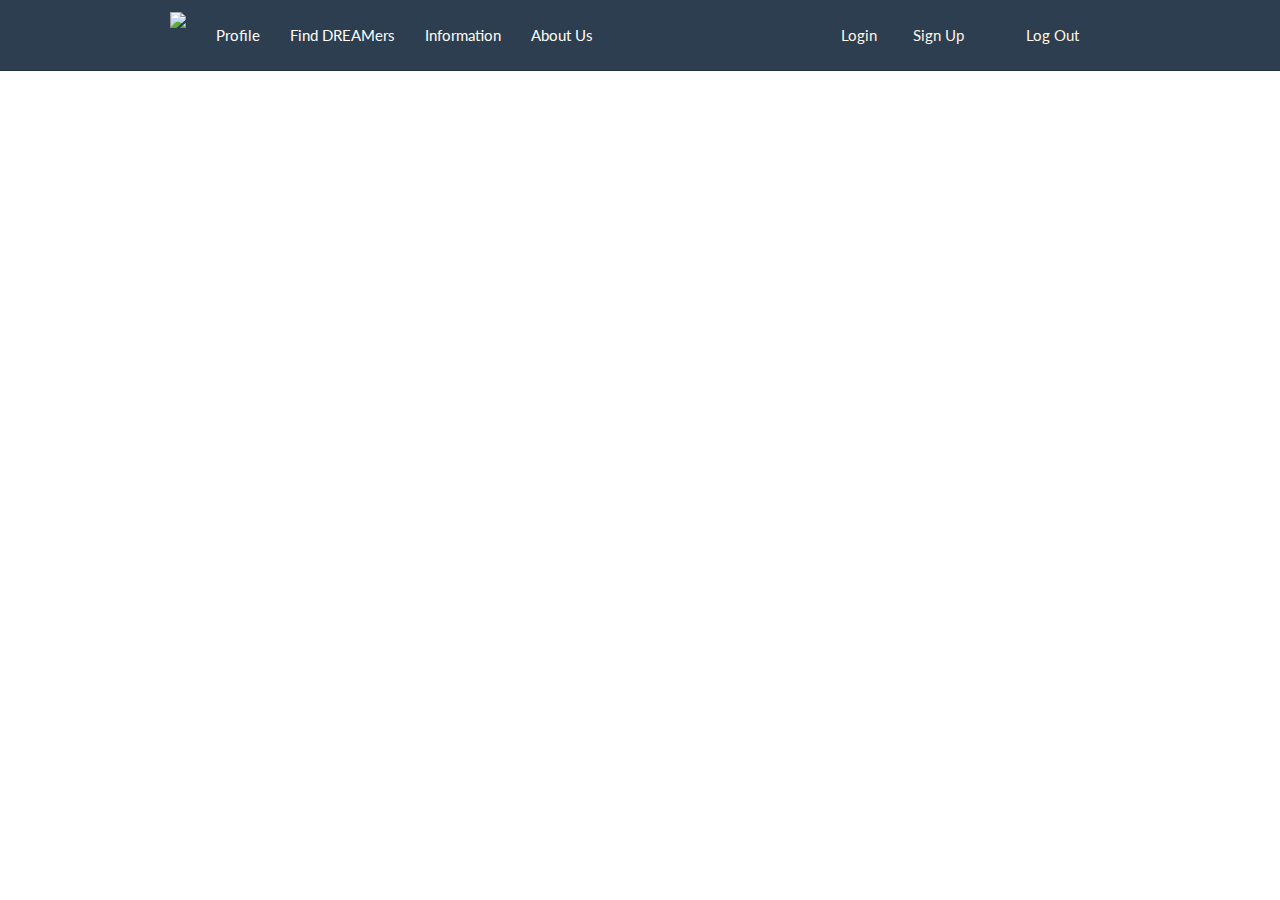
==== public/index.html @ e91e77c1 "wire up d3 files for cloud" ====
<html lang="en" ng-app="dreamnetwork">
<head>
  <meta charset="utf-8">
  <title>Dream Network</title>
  <!-- <meta name="viewport" content="width=device-width, initial-scale=1.0"> -->
  <meta name="description" content="">
  <meta name="author" content="">
  <link rel="shortcut icon" href="http://www.placehold.it/25x25">

  <!-- Jquery -->
  <script src="http://ajax.googleapis.com/ajax/libs/jquery/1.9.1/jquery.min.js"></script>
  <script>window.jQuery || document.write('<script src="js/jquery-1.9.1.min.js"><\/script>')</script>
  <!-- Bootstrap -->
  <link href="http://netdna.bootstrapcdn.com/bootstrap/3.0.2/css/bootstrap.min.css" rel="stylesheet">
  <script src="http://netdna.bootstrapcdn.com/bootstrap/3.0.2/js/bootstrap.min.js"></script>
  <!-- Main CSS -->
  <link rel="stylesheet" href="css/main.css">
  <!-- Angular -->
  <script src="http://ajax.googleapis.com/ajax/libs/angularjs/1.2.1/angular.min.js"></script>
  <script src="http://ajax.googleapis.com/ajax/libs/angularjs/1.2.1/angular-route.min.js"></script>
  <script src="http://ajax.googleapis.com/ajax/libs/angularjs/1.2.1/angular-resource.min.js"></script>
  <script src="http://cdnjs.cloudflare.com/ajax/libs/angular-ui-bootstrap/0.6.0/ui-bootstrap-tpls.min.js"></script>
  <!-- Custom Angular Files -->
  <script src="js/app.js"></script>
  <script src="js/controllers.js"></script>
  <script src="js/services.js"></script>
  <script src="js/directives.js"></script>
  <script src="js/infiniteScroll.js"></script>
  <script src="js/fbUtils.js"></script>
   <link rel="shortcut icon" href="img/favicon.ico">
  <!-- Parse -->
  <script type="text/javascript" src="http://www.parsecdn.com/js/parse-1.2.13.min.js"></script>

  <!-- D3 -->
  <script src="http://d3js.org/d3.v3.min.js" charset="utf-8"></script>
  <script src="js/d3.js"></script>
  <script src="js/d3.layout.cloud.js"></script>

  <!-- seed data -->
  <script src="/js/data.js"></script>
</head>

<body>
  <div id="fb-root"></div>
  <script>
    Parse.initialize("DOcU6w7jSSqgmBN906dvQTPnxyzfPV8g5zC4XL2J", "06W3gtwjZ27Wan3e6ywx4VPpYFMlyhV5ttXiWums");

    window.fbAsyncInit = function() {
      // init the FB JS SDK
      Parse.FacebookUtils.init({
        appId      : '215146035331282', // Facebook App ID
        cookie     : true, // enable cookies to allow Parse to access the session
        xfbml      : true  // parse XFBML
      });
    };

    // Load the SDK asynchronously
    (function(){
       // If we've already installed the SDK, we're done
       if (document.getElementById('facebook-jssdk')) {return;}

       // Get the first script element, which we'll use to find the parent node
       var firstScriptElement = document.getElementsByTagName('script')[0];

       // Create a new script element and set its id
       var facebookJS = document.createElement('script');
       facebookJS.id = 'facebook-jssdk';

       // Set the new script's source to the source of the Facebook JS SDK
       facebookJS.src = '//connect.facebook.net/en_US/all.js';

       // Insert the Facebook JS SDK into the DOM
       firstScriptElement.parentNode.insertBefore(facebookJS, firstScriptElement);
     }());
  </script>

  <!-- Fixed navbar -->
  <div class="navbar navbar-default navbar-fixed-top">
    <div class="container">
      <div class="navbar-header">
        <button type="button" class="navbar-toggle">
          <span class="icon-bar"></span>
          <span class="icon-bar"></span>
          <span class="icon-bar"></span>
        </button>
        <a class="navbar-brand" href="#"><img src="img/logo.png"></a>
      </div>
      <div class="navbar-collapse collapse">
        <ul class="nav navbar-nav">
          <li ng-if="userLoggedIn"><a href="#profile/{{userId}}">Profile</a></li>
          <li ng-if="userLoggedIn"><a href="#search">Find DREAMers</a></li>
          <li><a href="#information">Information</a></li>
          <li><a href="#about">About Us</a></li>
        </ul>
        <ng-switch on="userLoggedIn">
          <ul ng-switch-when="true" class="navbar-right navbar-form">
            <a class="btn" ng-controller="UserCtrl" ng-click="logout()">Log Out</a>
          </ul>
          <ul ng-switch-default="false" class="navbar-right navbar-form">
            <a class="btn" href="#/login">Login</a>
            <a class="btn" href="#/signup">Sign Up</a>
          </ul>
        </ng-switch>
      </div><!--/.nav-collapse -->
    </div>
  </div>

  <div ng-view id="variable"></div>

  <footer>
<!--    <div class="container">
      <p class="pull-left">
        <a href="#/about">About</a>
        &middot;
        <a href="#/team">Team</a>
        &middot;
        <a href="#/faq">FAQ</a>
        &middot;
        <a href="#/contact">Contact</a>
        &middot;
        <a href="#">Facebook</a>
      </p>
      <p class="pull-right">Dream Network</p>
    </div> -->
  </footer>

</body>
</html>
---- public/css/main.css ----
@import url("//fonts.googleapis.com/css?family=Lato:400,700,900,400italic");/*! normalize.css v2.1.3 | MIT License | git.io/normalize */article,aside,details,figcaption,figure,footer,header,hgroup,main,nav,section,summary{display:block}audio,canvas,video{display:inline-block}audio:not([controls]){display:none;height:0}[hidden],template{display:none}html{font-family:sans-serif;-webkit-text-size-adjust:100%;-ms-text-size-adjust:100%}body{margin:0}a{background:transparent}a:focus{outline:thin dotted}a:active,a:hover{outline:0}h1{margin:.67em 0;font-size:2em}abbr[title]{border-bottom:1px dotted}b,strong{font-weight:bold}dfn{font-style:italic}hr{height:0;-moz-box-sizing:content-box;box-sizing:content-box}mark{color:#000;background:#ff0}code,kbd,pre,samp{font-family:monospace,serif;font-size:1em}pre{white-space:pre-wrap}q{quotes:"\201C" "\201D" "\2018" "\2019"}small{font-size:80%}sub,sup{position:relative;font-size:75%;line-height:0;vertical-align:baseline}sup{top:-0.5em}sub{bottom:-0.25em}img{border:0}svg:not(:root){overflow:hidden}figure{margin:0}fieldset{padding:.35em .625em .75em;margin:0 2px;border:1px solid #c0c0c0}legend{padding:0;border:0}button,input,select,textarea{margin:0;font-family:inherit;font-size:100%}button,input{line-height:normal}button,select{text-transform:none}button,html input[type="button"],input[type="reset"],input[type="submit"]{cursor:pointer;-webkit-appearance:button}button[disabled],html input[disabled]{cursor:default}input[type="checkbox"],input[type="radio"]{padding:0;box-sizing:border-box}input[type="search"]{-webkit-box-sizing:content-box;-moz-box-sizing:content-box;box-sizing:content-box;-webkit-appearance:textfield}input[type="search"]::-webkit-search-cancel-button,input[type="search"]::-webkit-search-decoration{-webkit-appearance:none}button::-moz-focus-inner,input::-moz-focus-inner{padding:0;border:0}textarea{overflow:auto;vertical-align:top}table{border-collapse:collapse;border-spacing:0}@media print{*{color:#000!important;text-shadow:none!important;background:transparent!important;box-shadow:none!important}a,a:visited{text-decoration:underline}a[href]:after{content:" (" attr(href) ")"}abbr[title]:after{content:" (" attr(title) ")"}a[href^="javascript:"]:after,a[href^="#"]:after{content:""}pre,blockquote{border:1px solid #999;page-break-inside:avoid}thead{display:table-header-group}tr,img{page-break-inside:avoid}img{max-width:100%!important}@page{margin:2cm .5cm}p,h2,h3{orphans:3;widows:3}h2,h3{page-break-after:avoid}select{background:#fff!important}.navbar{display:none}.table td,.table th{background-color:#fff!important}.btn>.caret,.dropup>.btn>.caret{border-top-color:#000!important}.label{border:1px solid #000}.table{border-collapse:collapse!important}.table-bordered th,.table-bordered td{border:1px solid #ddd!important}}*,*:before,*:after{-webkit-box-sizing:border-box;-moz-box-sizing:border-box;box-sizing:border-box}html{font-size:62.5%;-webkit-tap-highlight-color:rgba(0,0,0,0)}body{font-family:"Lato","Helvetica Neue",Helvetica,Arial,sans-serif;font-size:15px;line-height:1.428571429;color:#2c3e50;background-color:#fff}input,button,select,textarea{font-family:inherit;font-size:inherit;line-height:inherit}a{color:#18bc9c;text-decoration:none}a:hover,a:focus{color:#18bc9c;text-decoration:underline}a:focus{outline:thin dotted #333;outline:5px auto -webkit-focus-ring-color;outline-offset:-2px}img{vertical-align:middle}.img-responsive{display:block;height:auto;max-width:100%}.img-rounded{border-radius:6px}.img-thumbnail{display:inline-block;height:auto;max-width:100%;padding:4px;line-height:1.428571429;background-color:#fff;border:1px solid #ecf0f1;border-radius:4px;-webkit-transition:all .2s ease-in-out;transition:all .2s ease-in-out}.img-circle{border-radius:50%}hr{margin-top:21px;margin-bottom:21px;border:0;border-top:1px solid #ecf0f1}.sr-only{position:absolute;width:1px;height:1px;padding:0;margin:-1px;overflow:hidden;clip:rect(0,0,0,0);border:0}p{margin:0 0 10.5px}.lead{margin-bottom:21px;font-size:17px;font-weight:200;line-height:1.4}@media(min-width:768px){.lead{font-size:22.5px}}small,.small{font-size:85%}cite{font-style:normal}.text-muted{color:#b4bcc2}.text-primary{color:#2c3e50}.text-primary:hover{color:#1a242f}.text-warning{color:#fff}.text-warning:hover{color:#e6e6e6}.text-danger{color:#fff}.text-danger:hover{color:#e6e6e6}.text-success{color:#fff}.text-success:hover{color:#e6e6e6}.text-info{color:#fff}.text-info:hover{color:#e6e6e6}.text-left{text-align:left}.text-right{text-align:right}.text-center{text-align:center}h1,h2,h3,h4,h5,h6,.h1,.h2,.h3,.h4,.h5,.h6{font-family:"Lato","Helvetica Neue",Helvetica,Arial,sans-serif;font-weight:500;line-height:1.1;color:inherit}h1 small,h2 small,h3 small,h4 small,h5 small,h6 small,.h1 small,.h2 small,.h3 small,.h4 small,.h5 small,.h6 small,h1 .small,h2 .small,h3 .small,h4 .small,h5 .small,h6 .small,.h1 .small,.h2 .small,.h3 .small,.h4 .small,.h5 .small,.h6 .small{font-weight:normal;line-height:1;color:#b4bcc2}h1,h2,h3{margin-top:21px;margin-bottom:10.5px}h1 small,h2 small,h3 small,h1 .small,h2 .small,h3 .small{font-size:65%}h4,h5,h6{margin-top:10.5px;margin-bottom:10.5px}h4 small,h5 small,h6 small,h4 .small,h5 .small,h6 .small{font-size:75%}h1,.h1{font-size:39px}h2,.h2{font-size:32px}h3,.h3{font-size:26px}h4,.h4{font-size:19px}h5,.h5{font-size:15px}h6,.h6{font-size:13px}.page-header{padding-bottom:9.5px;margin:42px 0 21px;border-bottom:1px solid #ecf0f1}ul,ol{margin-top:0;margin-bottom:10.5px}ul ul,ol ul,ul ol,ol ol{margin-bottom:0}.list-unstyled{padding-left:0;list-style:none}.list-inline{padding-left:0;list-style:none}.list-inline>li{display:inline-block;padding-right:5px;padding-left:5px}.list-inline>li:first-child{padding-left:0}dl{margin-bottom:21px}dt,dd{line-height:1.428571429}dt{font-weight:bold}dd{margin-left:0}@media(min-width:768px){.dl-horizontal dt{float:left;width:160px;overflow:hidden;clear:left;text-align:right;text-overflow:ellipsis;white-space:nowrap}.dl-horizontal dd{margin-left:180px}.dl-horizontal dd:before,.dl-horizontal dd:after{display:table;content:" "}.dl-horizontal dd:after{clear:both}.dl-horizontal dd:before,.dl-horizontal dd:after{display:table;content:" "}.dl-horizontal dd:after{clear:both}.dl-horizontal dd:before,.dl-horizontal dd:after{display:table;content:" "}.dl-horizontal dd:after{clear:both}.dl-horizontal dd:before,.dl-horizontal dd:after{display:table;content:" "}.dl-horizontal dd:after{clear:both}.dl-horizontal dd:before,.dl-horizontal dd:after{display:table;content:" "}.dl-horizontal dd:after{clear:both}}abbr[title],abbr[data-original-title]{cursor:help;border-bottom:1px dotted #b4bcc2}abbr.initialism{font-size:90%;text-transform:uppercase}blockquote{padding:10.5px 21px;margin:0 0 21px;border-left:5px solid #ecf0f1}blockquote p{font-size:18.75px;font-weight:300;line-height:1.25}blockquote p:last-child{margin-bottom:0}blockquote small{display:block;line-height:1.428571429;color:#b4bcc2}blockquote small:before{content:'\2014 \00A0'}blockquote.pull-right{padding-right:15px;padding-left:0;border-right:5px solid #ecf0f1;border-left:0}blockquote.pull-right p,blockquote.pull-right small,blockquote.pull-right .small{text-align:right}blockquote.pull-right small:before,blockquote.pull-right .small:before{content:''}blockquote.pull-right small:after,blockquote.pull-right .small:after{content:'\00A0 \2014'}blockquote:before,blockquote:after{content:""}address{margin-bottom:21px;font-style:normal;line-height:1.428571429}code,kbd,pre,samp{font-family:Monaco,Menlo,Consolas,"Courier New",monospace}code{padding:2px 4px;font-size:90%;color:#c7254e;white-space:nowrap;background-color:#f9f2f4;border-radius:4px}pre{display:block;padding:10px;margin:0 0 10.5px;font-size:14px;line-height:1.428571429;color:#7b8a8b;word-break:break-all;word-wrap:break-word;background-color:#ecf0f1;border:1px solid #ccc;border-radius:4px}pre code{padding:0;font-size:inherit;color:inherit;white-space:pre-wrap;background-color:transparent;border-radius:0}.pre-scrollable{max-height:340px;overflow-y:scroll}.container{padding-right:15px;padding-left:15px;margin-right:auto;margin-left:auto}.container:before,.container:after{display:table;content:" "}.container:after{clear:both}.container:before,.container:after{display:table;content:" "}.container:after{clear:both}.container:before,.container:after{display:table;content:" "}.container:after{clear:both}.container:before,.container:after{display:table;content:" "}.container:after{clear:both}.container:before,.container:after{display:table;content:" "}.container:after{clear:both}.row{margin-right:-15px;margin-left:-15px}.row:before,.row:after{display:table;content:" "}.row:after{clear:both}.row:before,.row:after{display:table;content:" "}.row:after{clear:both}.row:before,.row:after{display:table;content:" "}.row:after{clear:both}.row:before,.row:after{display:table;content:" "}.row:after{clear:both}.row:before,.row:after{display:table;content:" "}.row:after{clear:both}.col-xs-1,.col-sm-1,.col-md-1,.col-lg-1,.col-xs-2,.col-sm-2,.col-md-2,.col-lg-2,.col-xs-3,.col-sm-3,.col-md-3,.col-lg-3,.col-xs-4,.col-sm-4,.col-md-4,.col-lg-4,.col-xs-5,.col-sm-5,.col-md-5,.col-lg-5,.col-xs-6,.col-sm-6,.col-md-6,.col-lg-6,.col-xs-7,.col-sm-7,.col-md-7,.col-lg-7,.col-xs-8,.col-sm-8,.col-md-8,.col-lg-8,.col-xs-9,.col-sm-9,.col-md-9,.col-lg-9,.col-xs-10,.col-sm-10,.col-md-10,.col-lg-10,.col-xs-11,.col-sm-11,.col-md-11,.col-lg-11,.col-xs-12,.col-sm-12,.col-md-12,.col-lg-12{position:relative;min-height:1px;padding-right:15px;padding-left:15px}.col-xs-1,.col-xs-2,.col-xs-3,.col-xs-4,.col-xs-5,.col-xs-6,.col-xs-7,.col-xs-8,.col-xs-9,.col-xs-10,.col-xs-11{float:left}.col-xs-12{width:100%}.col-xs-11{width:91.66666666666666%}.col-xs-10{width:83.33333333333334%}.col-xs-9{width:75%}.col-xs-8{width:66.66666666666666%}.col-xs-7{width:58.333333333333336%}.col-xs-6{width:50%}.col-xs-5{width:41.66666666666667%}.col-xs-4{width:33.33333333333333%}.col-xs-3{width:25%}.col-xs-2{width:16.666666666666664%}.col-xs-1{width:8.333333333333332%}.col-xs-pull-12{right:100%}.col-xs-pull-11{right:91.66666666666666%}.col-xs-pull-10{right:83.33333333333334%}.col-xs-pull-9{right:75%}.col-xs-pull-8{right:66.66666666666666%}.col-xs-pull-7{right:58.333333333333336%}.col-xs-pull-6{right:50%}.col-xs-pull-5{right:41.66666666666667%}.col-xs-pull-4{right:33.33333333333333%}.col-xs-pull-3{right:25%}.col-xs-pull-2{right:16.666666666666664%}.col-xs-pull-1{right:8.333333333333332%}.col-xs-pull-0{right:0}.col-xs-push-12{left:100%}.col-xs-push-11{left:91.66666666666666%}.col-xs-push-10{left:83.33333333333334%}.col-xs-push-9{left:75%}.col-xs-push-8{left:66.66666666666666%}.col-xs-push-7{left:58.333333333333336%}.col-xs-push-6{left:50%}.col-xs-push-5{left:41.66666666666667%}.col-xs-push-4{left:33.33333333333333%}.col-xs-push-3{left:25%}.col-xs-push-2{left:16.666666666666664%}.col-xs-push-1{left:8.333333333333332%}.col-xs-push-0{left:0}.col-xs-offset-12{margin-left:100%}.col-xs-offset-11{margin-left:91.66666666666666%}.col-xs-offset-10{margin-left:83.33333333333334%}.col-xs-offset-9{margin-left:75%}.col-xs-offset-8{margin-left:66.66666666666666%}.col-xs-offset-7{margin-left:58.333333333333336%}.col-xs-offset-6{margin-left:50%}.col-xs-offset-5{margin-left:41.66666666666667%}.col-xs-offset-4{margin-left:33.33333333333333%}.col-xs-offset-3{margin-left:25%}.col-xs-offset-2{margin-left:16.666666666666664%}.col-xs-offset-1{margin-left:8.333333333333332%}.col-xs-offset-0{margin-left:0}@media(min-width:768px){.container{width:750px}.col-sm-1,.col-sm-2,.col-sm-3,.col-sm-4,.col-sm-5,.col-sm-6,.col-sm-7,.col-sm-8,.col-sm-9,.col-sm-10,.col-sm-11{float:left}.col-sm-12{width:100%}.col-sm-11{width:91.66666666666666%}.col-sm-10{width:83.33333333333334%}.col-sm-9{width:75%}.col-sm-8{width:66.66666666666666%}.col-sm-7{width:58.333333333333336%}.col-sm-6{width:50%}.col-sm-5{width:41.66666666666667%}.col-sm-4{width:33.33333333333333%}.col-sm-3{width:25%}.col-sm-2{width:16.666666666666664%}.col-sm-1{width:8.333333333333332%}.col-sm-pull-12{right:100%}.col-sm-pull-11{right:91.66666666666666%}.col-sm-pull-10{right:83.33333333333334%}.col-sm-pull-9{right:75%}.col-sm-pull-8{right:66.66666666666666%}.col-sm-pull-7{right:58.333333333333336%}.col-sm-pull-6{right:50%}.col-sm-pull-5{right:41.66666666666667%}.col-sm-pull-4{right:33.33333333333333%}.col-sm-pull-3{right:25%}.col-sm-pull-2{right:16.666666666666664%}.col-sm-pull-1{right:8.333333333333332%}.col-sm-pull-0{right:0}.col-sm-push-12{left:100%}.col-sm-push-11{left:91.66666666666666%}.col-sm-push-10{left:83.33333333333334%}.col-sm-push-9{left:75%}.col-sm-push-8{left:66.66666666666666%}.col-sm-push-7{left:58.333333333333336%}.col-sm-push-6{left:50%}.col-sm-push-5{left:41.66666666666667%}.col-sm-push-4{left:33.33333333333333%}.col-sm-push-3{left:25%}.col-sm-push-2{left:16.666666666666664%}.col-sm-push-1{left:8.333333333333332%}.col-sm-push-0{left:0}.col-sm-offset-12{margin-left:100%}.col-sm-offset-11{margin-left:91.66666666666666%}.col-sm-offset-10{margin-left:83.33333333333334%}.col-sm-offset-9{margin-left:75%}.col-sm-offset-8{margin-left:66.66666666666666%}.col-sm-offset-7{margin-left:58.333333333333336%}.col-sm-offset-6{margin-left:50%}.col-sm-offset-5{margin-left:41.66666666666667%}.col-sm-offset-4{margin-left:33.33333333333333%}.col-sm-offset-3{margin-left:25%}.col-sm-offset-2{margin-left:16.666666666666664%}.col-sm-offset-1{margin-left:8.333333333333332%}.col-sm-offset-0{margin-left:0}}@media(min-width:992px){.container{width:970px}.col-md-1,.col-md-2,.col-md-3,.col-md-4,.col-md-5,.col-md-6,.col-md-7,.col-md-8,.col-md-9,.col-md-10,.col-md-11{float:left}.col-md-12{width:100%}.col-md-11{width:91.66666666666666%}.col-md-10{width:83.33333333333334%}.col-md-9{width:75%}.col-md-8{width:66.66666666666666%}.col-md-7{width:58.333333333333336%}.col-md-6{width:50%}.col-md-5{width:41.66666666666667%}.col-md-4{width:33.33333333333333%}.col-md-3{width:25%}.col-md-2{width:16.666666666666664%}.col-md-1{width:8.333333333333332%}.col-md-pull-12{right:100%}.col-md-pull-11{right:91.66666666666666%}.col-md-pull-10{right:83.33333333333334%}.col-md-pull-9{right:75%}.col-md-pull-8{right:66.66666666666666%}.col-md-pull-7{right:58.333333333333336%}.col-md-pull-6{right:50%}.col-md-pull-5{right:41.66666666666667%}.col-md-pull-4{right:33.33333333333333%}.col-md-pull-3{right:25%}.col-md-pull-2{right:16.666666666666664%}.col-md-pull-1{right:8.333333333333332%}.col-md-pull-0{right:0}.col-md-push-12{left:100%}.col-md-push-11{left:91.66666666666666%}.col-md-push-10{left:83.33333333333334%}.col-md-push-9{left:75%}.col-md-push-8{left:66.66666666666666%}.col-md-push-7{left:58.333333333333336%}.col-md-push-6{left:50%}.col-md-push-5{left:41.66666666666667%}.col-md-push-4{left:33.33333333333333%}.col-md-push-3{left:25%}.col-md-push-2{left:16.666666666666664%}.col-md-push-1{left:8.333333333333332%}.col-md-push-0{left:0}.col-md-offset-12{margin-left:100%}.col-md-offset-11{margin-left:91.66666666666666%}.col-md-offset-10{margin-left:83.33333333333334%}.col-md-offset-9{margin-left:75%}.col-md-offset-8{margin-left:66.66666666666666%}.col-md-offset-7{margin-left:58.333333333333336%}.col-md-offset-6{margin-left:50%}.col-md-offset-5{margin-left:41.66666666666667%}.col-md-offset-4{margin-left:33.33333333333333%}.col-md-offset-3{margin-left:25%}.col-md-offset-2{margin-left:16.666666666666664%}.col-md-offset-1{margin-left:8.333333333333332%}.col-md-offset-0{margin-left:0}}@media(min-width:1200px){.container{width:1170px}.col-lg-1,.col-lg-2,.col-lg-3,.col-lg-4,.col-lg-5,.col-lg-6,.col-lg-7,.col-lg-8,.col-lg-9,.col-lg-10,.col-lg-11{float:left}.col-lg-12{width:100%}.col-lg-11{width:91.66666666666666%}.col-lg-10{width:83.33333333333334%}.col-lg-9{width:75%}.col-lg-8{width:66.66666666666666%}.col-lg-7{width:58.333333333333336%}.col-lg-6{width:50%}.col-lg-5{width:41.66666666666667%}.col-lg-4{width:33.33333333333333%}.col-lg-3{width:25%}.col-lg-2{width:16.666666666666664%}.col-lg-1{width:8.333333333333332%}.col-lg-pull-12{right:100%}.col-lg-pull-11{right:91.66666666666666%}.col-lg-pull-10{right:83.33333333333334%}.col-lg-pull-9{right:75%}.col-lg-pull-8{right:66.66666666666666%}.col-lg-pull-7{right:58.333333333333336%}.col-lg-pull-6{right:50%}.col-lg-pull-5{right:41.66666666666667%}.col-lg-pull-4{right:33.33333333333333%}.col-lg-pull-3{right:25%}.col-lg-pull-2{right:16.666666666666664%}.col-lg-pull-1{right:8.333333333333332%}.col-lg-pull-0{right:0}.col-lg-push-12{left:100%}.col-lg-push-11{left:91.66666666666666%}.col-lg-push-10{left:83.33333333333334%}.col-lg-push-9{left:75%}.col-lg-push-8{left:66.66666666666666%}.col-lg-push-7{left:58.333333333333336%}.col-lg-push-6{left:50%}.col-lg-push-5{left:41.66666666666667%}.col-lg-push-4{left:33.33333333333333%}.col-lg-push-3{left:25%}.col-lg-push-2{left:16.666666666666664%}.col-lg-push-1{left:8.333333333333332%}.col-lg-push-0{left:0}.col-lg-offset-12{margin-left:100%}.col-lg-offset-11{margin-left:91.66666666666666%}.col-lg-offset-10{margin-left:83.33333333333334%}.col-lg-offset-9{margin-left:75%}.col-lg-offset-8{margin-left:66.66666666666666%}.col-lg-offset-7{margin-left:58.333333333333336%}.col-lg-offset-6{margin-left:50%}.col-lg-offset-5{margin-left:41.66666666666667%}.col-lg-offset-4{margin-left:33.33333333333333%}.col-lg-offset-3{margin-left:25%}.col-lg-offset-2{margin-left:16.666666666666664%}.col-lg-offset-1{margin-left:8.333333333333332%}.col-lg-offset-0{margin-left:0}}table{max-width:100%;background-color:transparent}th{text-align:left}.table{width:100%;margin-bottom:21px}.table>thead>tr>th,.table>tbody>tr>th,.table>tfoot>tr>th,.table>thead>tr>td,.table>tbody>tr>td,.table>tfoot>tr>td{padding:8px;line-height:1.428571429;vertical-align:top;border-top:1px solid #ecf0f1}.table>thead>tr>th{vertical-align:bottom;border-bottom:2px solid #ecf0f1}.table>caption+thead>tr:first-child>th,.table>colgroup+thead>tr:first-child>th,.table>thead:first-child>tr:first-child>th,.table>caption+thead>tr:first-child>td,.table>colgroup+thead>tr:first-child>td,.table>thead:first-child>tr:first-child>td{border-top:0}.table>tbody+tbody{border-top:2px solid #ecf0f1}.table .table{background-color:#fff}.table-condensed>thead>tr>th,.table-condensed>tbody>tr>th,.table-condensed>tfoot>tr>th,.table-condensed>thead>tr>td,.table-condensed>tbody>tr>td,.table-condensed>tfoot>tr>td{padding:5px}.table-bordered{border:1px solid #ecf0f1}.table-bordered>thead>tr>th,.table-bordered>tbody>tr>th,.table-bordered>tfoot>tr>th,.table-bordered>thead>tr>td,.table-bordered>tbody>tr>td,.table-bordered>tfoot>tr>td{border:1px solid #ecf0f1}.table-bordered>thead>tr>th,.table-bordered>thead>tr>td{border-bottom-width:2px}.table-striped>tbody>tr:nth-child(odd)>td,.table-striped>tbody>tr:nth-child(odd)>th{background-color:#f9f9f9}.table-hover>tbody>tr:hover>td,.table-hover>tbody>tr:hover>th{background-color:#ecf0f1}table col[class*="col-"]{display:table-column;float:none}table td[class*="col-"],table th[class*="col-"]{display:table-cell;float:none}.table>thead>tr>td.active,.table>tbody>tr>td.active,.table>tfoot>tr>td.active,.table>thead>tr>th.active,.table>tbody>tr>th.active,.table>tfoot>tr>th.active,.table>thead>tr.active>td,.table>tbody>tr.active>td,.table>tfoot>tr.active>td,.table>thead>tr.active>th,.table>tbody>tr.active>th,.table>tfoot>tr.active>th{background-color:#ecf0f1}.table>thead>tr>td.success,.table>tbody>tr>td.success,.table>tfoot>tr>td.success,.table>thead>tr>th.success,.table>tbody>tr>th.success,.table>tfoot>tr>th.success,.table>thead>tr.success>td,.table>tbody>tr.success>td,.table>tfoot>tr.success>td,.table>thead>tr.success>th,.table>tbody>tr.success>th,.table>tfoot>tr.success>th{background-color:#18bc9c}.table-hover>tbody>tr>td.success:hover,.table-hover>tbody>tr>th.success:hover,.table-hover>tbody>tr.success:hover>td,.table-hover>tbody>tr.success:hover>th{background-color:#15a589}.table>thead>tr>td.danger,.table>tbody>tr>td.danger,.table>tfoot>tr>td.danger,.table>thead>tr>th.danger,.table>tbody>tr>th.danger,.table>tfoot>tr>th.danger,.table>thead>tr.danger>td,.table>tbody>tr.danger>td,.table>tfoot>tr.danger>td,.table>thead>tr.danger>th,.table>tbody>tr.danger>th,.table>tfoot>tr.danger>th{background-color:#e74c3c}.table-hover>tbody>tr>td.danger:hover,.table-hover>tbody>tr>th.danger:hover,.table-hover>tbody>tr.danger:hover>td,.table-hover>tbody>tr.danger:hover>th{background-color:#e43725}.table>thead>tr>td.warning,.table>tbody>tr>td.warning,.table>tfoot>tr>td.warning,.table>thead>tr>th.warning,.table>tbody>tr>th.warning,.table>tfoot>tr>th.warning,.table>thead>tr.warning>td,.table>tbody>tr.warning>td,.table>tfoot>tr.warning>td,.table>thead>tr.warning>th,.table>tbody>tr.warning>th,.table>tfoot>tr.warning>th{background-color:#f39c12}.table-hover>tbody>tr>td.warning:hover,.table-hover>tbody>tr>th.warning:hover,.table-hover>tbody>tr.warning:hover>td,.table-hover>tbody>tr.warning:hover>th{background-color:#e08e0b}@media(max-width:767px){.table-responsive{width:100%;margin-bottom:15.75px;overflow-x:scroll;overflow-y:hidden;border:1px solid #ecf0f1;-ms-overflow-style:-ms-autohiding-scrollbar;-webkit-overflow-scrolling:touch}.table-responsive>.table{margin-bottom:0}.table-responsive>.table>thead>tr>th,.table-responsive>.table>tbody>tr>th,.table-responsive>.table>tfoot>tr>th,.table-responsive>.table>thead>tr>td,.table-responsive>.table>tbody>tr>td,.table-responsive>.table>tfoot>tr>td{white-space:nowrap}.table-responsive>.table-bordered{border:0}.table-responsive>.table-bordered>thead>tr>th:first-child,.table-responsive>.table-bordered>tbody>tr>th:first-child,.table-responsive>.table-bordered>tfoot>tr>th:first-child,.table-responsive>.table-bordered>thead>tr>td:first-child,.table-responsive>.table-bordered>tbody>tr>td:first-child,.table-responsive>.table-bordered>tfoot>tr>td:first-child{border-left:0}.table-responsive>.table-bordered>thead>tr>th:last-child,.table-responsive>.table-bordered>tbody>tr>th:last-child,.table-responsive>.table-bordered>tfoot>tr>th:last-child,.table-responsive>.table-bordered>thead>tr>td:last-child,.table-responsive>.table-bordered>tbody>tr>td:last-child,.table-responsive>.table-bordered>tfoot>tr>td:last-child{border-right:0}.table-responsive>.table-bordered>tbody>tr:last-child>th,.table-responsive>.table-bordered>tfoot>tr:last-child>th,.table-responsive>.table-bordered>tbody>tr:last-child>td,.table-responsive>.table-bordered>tfoot>tr:last-child>td{border-bottom:0}}fieldset{padding:0;margin:0;border:0}legend{display:block;width:100%;padding:0;margin-bottom:21px;font-size:22.5px;line-height:inherit;color:#2c3e50;border:0;border-bottom:1px solid #e5e5e5}label{display:inline-block;margin-bottom:5px;font-weight:bold}input[type="search"]{-webkit-box-sizing:border-box;-moz-box-sizing:border-box;box-sizing:border-box}input[type="radio"],input[type="checkbox"]{margin:4px 0 0;margin-top:1px \9;line-height:normal}input[type="file"]{display:block}select[multiple],select[size]{height:auto}select optgroup{font-family:inherit;font-size:inherit;font-style:inherit}input[type="file"]:focus,input[type="radio"]:focus,input[type="checkbox"]:focus{outline:thin dotted #333;outline:5px auto -webkit-focus-ring-color;outline-offset:-2px}input[type="number"]::-webkit-outer-spin-button,input[type="number"]::-webkit-inner-spin-button{height:auto}output{display:block;padding-top:11px;font-size:15px;line-height:1.428571429;color:#2c3e50;vertical-align:middle}.form-control{display:block;width:100%;height:43px;padding:10px 15px;font-size:15px;line-height:1.428571429;color:#2c3e50;vertical-align:middle;background-color:#fff;background-image:none;border:1px solid #dce4ec;border-radius:4px;-webkit-box-shadow:inset 0 1px 1px rgba(0,0,0,0.075);box-shadow:inset 0 1px 1px rgba(0,0,0,0.075);-webkit-transition:border-color ease-in-out .15s,box-shadow ease-in-out .15s;transition:border-color ease-in-out .15s,box-shadow ease-in-out .15s}.form-control:focus{border-color:#1abc9c;outline:0;-webkit-box-shadow:inset 0 1px 1px rgba(0,0,0,0.075),0 0 8px rgba(26,188,156,0.6);box-shadow:inset 0 1px 1px rgba(0,0,0,0.075),0 0 8px rgba(26,188,156,0.6)}.form-control:-moz-placeholder{color:#acb6c0}.form-control::-moz-placeholder{color:#acb6c0}.form-control:-ms-input-placeholder{color:#acb6c0}.form-control::-webkit-input-placeholder{color:#acb6c0}.form-control[disabled],.form-control[readonly],fieldset[disabled] .form-control{cursor:not-allowed;background-color:#ecf0f1}textarea.form-control{height:auto}.form-group{margin-bottom:15px}.radio,.checkbox{display:block;min-height:21px;padding-left:20px;margin-top:10px;margin-bottom:10px;vertical-align:middle}.radio label,.checkbox label{display:inline;margin-bottom:0;font-weight:normal;cursor:pointer}.radio input[type="radio"],.radio-inline input[type="radio"],.checkbox input[type="checkbox"],.checkbox-inline input[type="checkbox"]{float:left;margin-left:-20px}.radio+.radio,.checkbox+.checkbox{margin-top:-5px}.radio-inline,.checkbox-inline{display:inline-block;padding-left:20px;margin-bottom:0;font-weight:normal;vertical-align:middle;cursor:pointer}.radio-inline+.radio-inline,.checkbox-inline+.checkbox-inline{margin-top:0;margin-left:10px}input[type="radio"][disabled],input[type="checkbox"][disabled],.radio[disabled],.radio-inline[disabled],.checkbox[disabled],.checkbox-inline[disabled],fieldset[disabled] input[type="radio"],fieldset[disabled] input[type="checkbox"],fieldset[disabled] .radio,fieldset[disabled] .radio-inline,fieldset[disabled] .checkbox,fieldset[disabled] .checkbox-inline{cursor:not-allowed}.input-sm{height:33px;padding:6px 9px;font-size:13px;line-height:1.5;border-radius:3px}select.input-sm{height:33px;line-height:33px}textarea.input-sm{height:auto}.input-lg{height:66px;padding:18px 27px;font-size:19px;line-height:1.33;border-radius:6px}select.input-lg{height:66px;line-height:66px}textarea.input-lg{height:auto}.has-warning .help-block,.has-warning .control-label,.has-warning .radio,.has-warning .checkbox,.has-warning .radio-inline,.has-warning .checkbox-inline{color:#fff}.has-warning .form-control{border-color:#fff;-webkit-box-shadow:inset 0 1px 1px rgba(0,0,0,0.075);box-shadow:inset 0 1px 1px rgba(0,0,0,0.075)}.has-warning .form-control:focus{border-color:#e6e6e6;-webkit-box-shadow:inset 0 1px 1px rgba(0,0,0,0.075),0 0 6px #fff;box-shadow:inset 0 1px 1px rgba(0,0,0,0.075),0 0 6px #fff}.has-warning .input-group-addon{color:#fff;background-color:#f39c12;border-color:#fff}.has-error .help-block,.has-error .control-label,.has-error .radio,.has-error .checkbox,.has-error .radio-inline,.has-error .checkbox-inline{color:#fff}.has-error .form-control{border-color:#fff;-webkit-box-shadow:inset 0 1px 1px rgba(0,0,0,0.075);box-shadow:inset 0 1px 1px rgba(0,0,0,0.075)}.has-error .form-control:focus{border-color:#e6e6e6;-webkit-box-shadow:inset 0 1px 1px rgba(0,0,0,0.075),0 0 6px #fff;box-shadow:inset 0 1px 1px rgba(0,0,0,0.075),0 0 6px #fff}.has-error .input-group-addon{color:#fff;background-color:#e74c3c;border-color:#fff}.has-success .help-block,.has-success .control-label,.has-success .radio,.has-success .checkbox,.has-success .radio-inline,.has-success .checkbox-inline{color:#fff}.has-success .form-control{border-color:#fff;-webkit-box-shadow:inset 0 1px 1px rgba(0,0,0,0.075);box-shadow:inset 0 1px 1px rgba(0,0,0,0.075)}.has-success .form-control:focus{border-color:#e6e6e6;-webkit-box-shadow:inset 0 1px 1px rgba(0,0,0,0.075),0 0 6px #fff;box-shadow:inset 0 1px 1px rgba(0,0,0,0.075),0 0 6px #fff}.has-success .input-group-addon{color:#fff;background-color:#18bc9c;border-color:#fff}.form-control-static{margin-bottom:0}.help-block{display:block;margin-top:5px;margin-bottom:10px;color:#597ea2}@media(min-width:768px){.form-inline .form-group{display:inline-block;margin-bottom:0;vertical-align:middle}.form-inline .form-control{display:inline-block}.form-inline .radio,.form-inline .checkbox{display:inline-block;padding-left:0;margin-top:0;margin-bottom:0}.form-inline .radio input[type="radio"],.form-inline .checkbox input[type="checkbox"]{float:none;margin-left:0}}.form-horizontal .control-label,.form-horizontal .radio,.form-horizontal .checkbox,.form-horizontal .radio-inline,.form-horizontal .checkbox-inline{padding-top:11px;margin-top:0;margin-bottom:0}.form-horizontal .form-group{margin-right:-15px;margin-left:-15px}.form-horizontal .form-group:before,.form-horizontal .form-group:after{display:table;content:" "}.form-horizontal .form-group:after{clear:both}.form-horizontal .form-group:before,.form-horizontal .form-group:after{display:table;content:" "}.form-horizontal .form-group:after{clear:both}.form-horizontal .form-group:before,.form-horizontal .form-group:after{display:table;content:" "}.form-horizontal .form-group:after{clear:both}.form-horizontal .form-group:before,.form-horizontal .form-group:after{display:table;content:" "}.form-horizontal .form-group:after{clear:both}.form-horizontal .form-group:before,.form-horizontal .form-group:after{display:table;content:" "}.form-horizontal .form-group:after{clear:both}.form-horizontal .form-control-static{padding-top:11px}@media(min-width:768px){.form-horizontal .control-label{text-align:right}}.btn{display:inline-block;padding:10px 15px;margin-bottom:0;font-size:15px;font-weight:normal;line-height:1.428571429;text-align:center;white-space:nowrap;vertical-align:middle;cursor:pointer;background-image:none;border:1px solid transparent;border-radius:4px;-webkit-user-select:none;-moz-user-select:none;-ms-user-select:none;-o-user-select:none;user-select:none}.btn:focus{outline:thin dotted #333;outline:5px auto -webkit-focus-ring-color;outline-offset:-2px}.btn:hover,.btn:focus{color:#fff;text-decoration:none}.btn:active,.btn.active{background-image:none;outline:0;-webkit-box-shadow:inset 0 3px 5px rgba(0,0,0,0.125);box-shadow:inset 0 3px 5px rgba(0,0,0,0.125)}.btn.disabled,.btn[disabled],fieldset[disabled] .btn{pointer-events:none;cursor:not-allowed;opacity:.65;filter:alpha(opacity=65);-webkit-box-shadow:none;box-shadow:none}.btn-default{color:#fff;background-color:#95a5a6;border-color:#95a5a6}.btn-default:hover,.btn-default:focus,.btn-default:active,.btn-default.active,.open .dropdown-toggle.btn-default{color:#fff;background-color:#7f9293;border-color:#74898a}.btn-default:active,.btn-default.active,.open .dropdown-toggle.btn-default{background-image:none}.btn-default.disabled,.btn-default[disabled],fieldset[disabled] .btn-default,.btn-default.disabled:hover,.btn-default[disabled]:hover,fieldset[disabled] .btn-default:hover,.btn-default.disabled:focus,.btn-default[disabled]:focus,fieldset[disabled] .btn-default:focus,.btn-default.disabled:active,.btn-default[disabled]:active,fieldset[disabled] .btn-default:active,.btn-default.disabled.active,.btn-default[disabled].active,fieldset[disabled] .btn-default.active{background-color:#95a5a6;border-color:#95a5a6}.btn-primary{color:#fff;background-color:#2c3e50;border-color:#2c3e50}.btn-primary:hover,.btn-primary:focus,.btn-primary:active,.btn-primary.active,.open .dropdown-toggle.btn-primary{color:#fff;background-color:#1e2a36;border-color:#161f29}.btn-primary:active,.btn-primary.active,.open .dropdown-toggle.btn-primary{background-image:none}.btn-primary.disabled,.btn-primary[disabled],fieldset[disabled] .btn-primary,.btn-primary.disabled:hover,.btn-primary[disabled]:hover,fieldset[disabled] .btn-primary:hover,.btn-primary.disabled:focus,.btn-primary[disabled]:focus,fieldset[disabled] .btn-primary:focus,.btn-primary.disabled:active,.btn-primary[disabled]:active,fieldset[disabled] .btn-primary:active,.btn-primary.disabled.active,.btn-primary[disabled].active,fieldset[disabled] .btn-primary.active{background-color:#2c3e50;border-color:#2c3e50}.btn-warning{color:#fff;background-color:#f39c12;border-color:#f39c12}.btn-warning:hover,.btn-warning:focus,.btn-warning:active,.btn-warning.active,.open .dropdown-toggle.btn-warning{color:#fff;background-color:#d2850b;border-color:#be780a}.btn-warning:active,.btn-warning.active,.open .dropdown-toggle.btn-warning{background-image:none}.btn-warning.disabled,.btn-warning[disabled],fieldset[disabled] .btn-warning,.btn-warning.disabled:hover,.btn-warning[disabled]:hover,fieldset[disabled] .btn-warning:hover,.btn-warning.disabled:focus,.btn-warning[disabled]:focus,fieldset[disabled] .btn-warning:focus,.btn-warning.disabled:active,.btn-warning[disabled]:active,fieldset[disabled] .btn-warning:active,.btn-warning.disabled.active,.btn-warning[disabled].active,fieldset[disabled] .btn-warning.active{background-color:#f39c12;border-color:#f39c12}.btn-danger{color:#fff;background-color:#e74c3c;border-color:#e74c3c}.btn-danger:hover,.btn-danger:focus,.btn-danger:active,.btn-danger.active,.open .dropdown-toggle.btn-danger{color:#fff;background-color:#df2e1b;border-color:#cd2a19}.btn-danger:active,.btn-danger.active,.open .dropdown-toggle.btn-danger{background-image:none}.btn-danger.disabled,.btn-danger[disabled],fieldset[disabled] .btn-danger,.btn-danger.disabled:hover,.btn-danger[disabled]:hover,fieldset[disabled] .btn-danger:hover,.btn-danger.disabled:focus,.btn-danger[disabled]:focus,fieldset[disabled] .btn-danger:focus,.btn-danger.disabled:active,.btn-danger[disabled]:active,fieldset[disabled] .btn-danger:active,.btn-danger.disabled.active,.btn-danger[disabled].active,fieldset[disabled] .btn-danger.active{background-color:#e74c3c;border-color:#e74c3c}.btn-success{color:#fff;background-color:#18bc9c;border-color:#18bc9c}.btn-success:hover,.btn-success:focus,.btn-success:active,.btn-success.active,.open .dropdown-toggle.btn-success{color:#fff;background-color:#13987e;border-color:#11866f}.btn-success:active,.btn-success.active,.open .dropdown-toggle.btn-success{background-image:none}.btn-success.disabled,.btn-success[disabled],fieldset[disabled] .btn-success,.btn-success.disabled:hover,.btn-success[disabled]:hover,fieldset[disabled] .btn-success:hover,.btn-success.disabled:focus,.btn-success[disabled]:focus,fieldset[disabled] .btn-success:focus,.btn-success.disabled:active,.btn-success[disabled]:active,fieldset[disabled] .btn-success:active,.btn-success.disabled.active,.btn-success[disabled].active,fieldset[disabled] .btn-success.active{background-color:#18bc9c;border-color:#18bc9c}.btn-info{color:#fff;background-color:#3498db;border-color:#3498db}.btn-info:hover,.btn-info:focus,.btn-info:active,.btn-info.active,.open .dropdown-toggle.btn-info{color:#fff;background-color:#2383c4;border-color:#2077b2}.btn-info:active,.btn-info.active,.open .dropdown-toggle.btn-info{background-image:none}.btn-info.disabled,.btn-info[disabled],fieldset[disabled] .btn-info,.btn-info.disabled:hover,.btn-info[disabled]:hover,fieldset[disabled] .btn-info:hover,.btn-info.disabled:focus,.btn-info[disabled]:focus,fieldset[disabled] .btn-info:focus,.btn-info.disabled:active,.btn-info[disabled]:active,fieldset[disabled] .btn-info:active,.btn-info.disabled.active,.btn-info[disabled].active,fieldset[disabled] .btn-info.active{background-color:#3498db;border-color:#3498db}.btn-link{font-weight:normal;color:#18bc9c;cursor:pointer;border-radius:0}.btn-link,.btn-link:active,.btn-link[disabled],fieldset[disabled] .btn-link{background-color:transparent;-webkit-box-shadow:none;box-shadow:none}.btn-link,.btn-link:hover,.btn-link:focus,.btn-link:active{border-color:transparent}.btn-link:hover,.btn-link:focus{color:#18bc9c;text-decoration:underline;background-color:transparent}.btn-link[disabled]:hover,fieldset[disabled] .btn-link:hover,.btn-link[disabled]:focus,fieldset[disabled] .btn-link:focus{color:#b4bcc2;text-decoration:none}.btn-lg{padding:18px 27px;font-size:19px;line-height:1.33;border-radius:6px}.btn-sm,.btn-xs{padding:6px 9px;font-size:13px;line-height:1.5;border-radius:3px}.btn-xs{padding:1px 5px}.btn-block{display:block;width:100%;padding-right:0;padding-left:0}.btn-block+.btn-block{margin-top:5px}input[type="submit"].btn-block,input[type="reset"].btn-block,input[type="button"].btn-block{width:100%}.fade{opacity:0;-webkit-transition:opacity .15s linear;transition:opacity .15s linear}.fade.in{opacity:1}.collapse{display:none}.collapse.in{display:block}.collapsing{position:relative;height:0;overflow:hidden;-webkit-transition:height .35s ease;transition:height .35s ease}@font-face{font-family:'Glyphicons Halflings';src:url('../fonts/glyphicons-halflings-regular.eot');src:url('../fonts/glyphicons-halflings-regular.eot?#iefix') format('embedded-opentype'),url('../fonts/glyphicons-halflings-regular.woff') format('woff'),url('../fonts/glyphicons-halflings-regular.ttf') format('truetype'),url('../fonts/glyphicons-halflings-regular.svg#glyphicons_halflingsregular') format('svg')}.glyphicon{position:relative;top:1px;display:inline-block;font-family:'Glyphicons Halflings';-webkit-font-smoothing:antialiased;font-style:normal;font-weight:normal;line-height:1;-moz-osx-font-smoothing:grayscale}.glyphicon:empty{width:1em}.glyphicon-asterisk:before{content:"\2a"}.glyphicon-plus:before{content:"\2b"}.glyphicon-euro:before{content:"\20ac"}.glyphicon-minus:before{content:"\2212"}.glyphicon-cloud:before{content:"\2601"}.glyphicon-envelope:before{content:"\2709"}.glyphicon-pencil:before{content:"\270f"}.glyphicon-glass:before{content:"\e001"}.glyphicon-music:before{content:"\e002"}.glyphicon-search:before{content:"\e003"}.glyphicon-heart:before{content:"\e005"}.glyphicon-star:before{content:"\e006"}.glyphicon-star-empty:before{content:"\e007"}.glyphicon-user:before{content:"\e008"}.glyphicon-film:before{content:"\e009"}.glyphicon-th-large:before{content:"\e010"}.glyphicon-th:before{content:"\e011"}.glyphicon-th-list:before{content:"\e012"}.glyphicon-ok:before{content:"\e013"}.glyphicon-remove:before{content:"\e014"}.glyphicon-zoom-in:before{content:"\e015"}.glyphicon-zoom-out:before{content:"\e016"}.glyphicon-off:before{content:"\e017"}.glyphicon-signal:before{content:"\e018"}.glyphicon-cog:before{content:"\e019"}.glyphicon-trash:before{content:"\e020"}.glyphicon-home:before{content:"\e021"}.glyphicon-file:before{content:"\e022"}.glyphicon-time:before{content:"\e023"}.glyphicon-road:before{content:"\e024"}.glyphicon-download-alt:before{content:"\e025"}.glyphicon-download:before{content:"\e026"}.glyphicon-upload:before{content:"\e027"}.glyphicon-inbox:before{content:"\e028"}.glyphicon-play-circle:before{content:"\e029"}.glyphicon-repeat:before{content:"\e030"}.glyphicon-refresh:before{content:"\e031"}.glyphicon-list-alt:before{content:"\e032"}.glyphicon-lock:before{content:"\e033"}.glyphicon-flag:before{content:"\e034"}.glyphicon-headphones:before{content:"\e035"}.glyphicon-volume-off:before{content:"\e036"}.glyphicon-volume-down:before{content:"\e037"}.glyphicon-volume-up:before{content:"\e038"}.glyphicon-qrcode:before{content:"\e039"}.glyphicon-barcode:before{content:"\e040"}.glyphicon-tag:before{content:"\e041"}.glyphicon-tags:before{content:"\e042"}.glyphicon-book:before{content:"\e043"}.glyphicon-bookmark:before{content:"\e044"}.glyphicon-print:before{content:"\e045"}.glyphicon-camera:before{content:"\e046"}.glyphicon-font:before{content:"\e047"}.glyphicon-bold:before{content:"\e048"}.glyphicon-italic:before{content:"\e049"}.glyphicon-text-height:before{content:"\e050"}.glyphicon-text-width:before{content:"\e051"}.glyphicon-align-left:before{content:"\e052"}.glyphicon-align-center:before{content:"\e053"}.glyphicon-align-right:before{content:"\e054"}.glyphicon-align-justify:before{content:"\e055"}.glyphicon-list:before{content:"\e056"}.glyphicon-indent-left:before{content:"\e057"}.glyphicon-indent-right:before{content:"\e058"}.glyphicon-facetime-video:before{content:"\e059"}.glyphicon-picture:before{content:"\e060"}.glyphicon-map-marker:before{content:"\e062"}.glyphicon-adjust:before{content:"\e063"}.glyphicon-tint:before{content:"\e064"}.glyphicon-edit:before{content:"\e065"}.glyphicon-share:before{content:"\e066"}.glyphicon-check:before{content:"\e067"}.glyphicon-move:before{content:"\e068"}.glyphicon-step-backward:before{content:"\e069"}.glyphicon-fast-backward:before{content:"\e070"}.glyphicon-backward:before{content:"\e071"}.glyphicon-play:before{content:"\e072"}.glyphicon-pause:before{content:"\e073"}.glyphicon-stop:before{content:"\e074"}.glyphicon-forward:before{content:"\e075"}.glyphicon-fast-forward:before{content:"\e076"}.glyphicon-step-forward:before{content:"\e077"}.glyphicon-eject:before{content:"\e078"}.glyphicon-chevron-left:before{content:"\e079"}.glyphicon-chevron-right:before{content:"\e080"}.glyphicon-plus-sign:before{content:"\e081"}.glyphicon-minus-sign:before{content:"\e082"}.glyphicon-remove-sign:before{content:"\e083"}.glyphicon-ok-sign:before{content:"\e084"}.glyphicon-question-sign:before{content:"\e085"}.glyphicon-info-sign:before{content:"\e086"}.glyphicon-screenshot:before{content:"\e087"}.glyphicon-remove-circle:before{content:"\e088"}.glyphicon-ok-circle:before{content:"\e089"}.glyphicon-ban-circle:before{content:"\e090"}.glyphicon-arrow-left:before{content:"\e091"}.glyphicon-arrow-right:before{content:"\e092"}.glyphicon-arrow-up:before{content:"\e093"}.glyphicon-arrow-down:before{content:"\e094"}.glyphicon-share-alt:before{content:"\e095"}.glyphicon-resize-full:before{content:"\e096"}.glyphicon-resize-small:before{content:"\e097"}.glyphicon-exclamation-sign:before{content:"\e101"}.glyphicon-gift:before{content:"\e102"}.glyphicon-leaf:before{content:"\e103"}.glyphicon-fire:before{content:"\e104"}.glyphicon-eye-open:before{content:"\e105"}.glyphicon-eye-close:before{content:"\e106"}.glyphicon-warning-sign:before{content:"\e107"}.glyphicon-plane:before{content:"\e108"}.glyphicon-calendar:before{content:"\e109"}.glyphicon-random:before{content:"\e110"}.glyphicon-comment:before{content:"\e111"}.glyphicon-magnet:before{content:"\e112"}.glyphicon-chevron-up:before{content:"\e113"}.glyphicon-chevron-down:before{content:"\e114"}.glyphicon-retweet:before{content:"\e115"}.glyphicon-shopping-cart:before{content:"\e116"}.glyphicon-folder-close:before{content:"\e117"}.glyphicon-folder-open:before{content:"\e118"}.glyphicon-resize-vertical:before{content:"\e119"}.glyphicon-resize-horizontal:before{content:"\e120"}.glyphicon-hdd:before{content:"\e121"}.glyphicon-bullhorn:before{content:"\e122"}.glyphicon-bell:before{content:"\e123"}.glyphicon-certificate:before{content:"\e124"}.glyphicon-thumbs-up:before{content:"\e125"}.glyphicon-thumbs-down:before{content:"\e126"}.glyphicon-hand-right:before{content:"\e127"}.glyphicon-hand-left:before{content:"\e128"}.glyphicon-hand-up:before{content:"\e129"}.glyphicon-hand-down:before{content:"\e130"}.glyphicon-circle-arrow-right:before{content:"\e131"}.glyphicon-circle-arrow-left:before{content:"\e132"}.glyphicon-circle-arrow-up:before{content:"\e133"}.glyphicon-circle-arrow-down:before{content:"\e134"}.glyphicon-globe:before{content:"\e135"}.glyphicon-wrench:before{content:"\e136"}.glyphicon-tasks:before{content:"\e137"}.glyphicon-filter:before{content:"\e138"}.glyphicon-briefcase:before{content:"\e139"}.glyphicon-fullscreen:before{content:"\e140"}.glyphicon-dashboard:before{content:"\e141"}.glyphicon-paperclip:before{content:"\e142"}.glyphicon-heart-empty:before{content:"\e143"}.glyphicon-link:before{content:"\e144"}.glyphicon-phone:before{content:"\e145"}.glyphicon-pushpin:before{content:"\e146"}.glyphicon-usd:before{content:"\e148"}.glyphicon-gbp:before{content:"\e149"}.glyphicon-sort:before{content:"\e150"}.glyphicon-sort-by-alphabet:before{content:"\e151"}.glyphicon-sort-by-alphabet-alt:before{content:"\e152"}.glyphicon-sort-by-order:before{content:"\e153"}.glyphicon-sort-by-order-alt:before{content:"\e154"}.glyphicon-sort-by-attributes:before{content:"\e155"}.glyphicon-sort-by-attributes-alt:before{content:"\e156"}.glyphicon-unchecked:before{content:"\e157"}.glyphicon-expand:before{content:"\e158"}.glyphicon-collapse-down:before{content:"\e159"}.glyphicon-collapse-up:before{content:"\e160"}.glyphicon-log-in:before{content:"\e161"}.glyphicon-flash:before{content:"\e162"}.glyphicon-log-out:before{content:"\e163"}.glyphicon-new-window:before{content:"\e164"}.glyphicon-record:before{content:"\e165"}.glyphicon-save:before{content:"\e166"}.glyphicon-open:before{content:"\e167"}.glyphicon-saved:before{content:"\e168"}.glyphicon-import:before{content:"\e169"}.glyphicon-export:before{content:"\e170"}.glyphicon-send:before{content:"\e171"}.glyphicon-floppy-disk:before{content:"\e172"}.glyphicon-floppy-saved:before{content:"\e173"}.glyphicon-floppy-remove:before{content:"\e174"}.glyphicon-floppy-save:before{content:"\e175"}.glyphicon-floppy-open:before{content:"\e176"}.glyphicon-credit-card:before{content:"\e177"}.glyphicon-transfer:before{content:"\e178"}.glyphicon-cutlery:before{content:"\e179"}.glyphicon-header:before{content:"\e180"}.glyphicon-compressed:before{content:"\e181"}.glyphicon-earphone:before{content:"\e182"}.glyphicon-phone-alt:before{content:"\e183"}.glyphicon-tower:before{content:"\e184"}.glyphicon-stats:before{content:"\e185"}.glyphicon-sd-video:before{content:"\e186"}.glyphicon-hd-video:before{content:"\e187"}.glyphicon-subtitles:before{content:"\e188"}.glyphicon-sound-stereo:before{content:"\e189"}.glyphicon-sound-dolby:before{content:"\e190"}.glyphicon-sound-5-1:before{content:"\e191"}.glyphicon-sound-6-1:before{content:"\e192"}.glyphicon-sound-7-1:before{content:"\e193"}.glyphicon-copyright-mark:before{content:"\e194"}.glyphicon-registration-mark:before{content:"\e195"}.glyphicon-cloud-download:before{content:"\e197"}.glyphicon-cloud-upload:before{content:"\e198"}.glyphicon-tree-conifer:before{content:"\e199"}.glyphicon-tree-deciduous:before{content:"\e200"}.caret{display:inline-block;width:0;height:0;margin-left:2px;vertical-align:middle;border-top:4px solid #000;border-right:4px solid transparent;border-bottom:0 dotted;border-left:4px solid transparent}.dropdown{position:relative}.dropdown-toggle:focus{outline:0}.dropdown-menu{position:absolute;top:100%;left:0;z-index:1000;display:none;float:left;min-width:160px;padding:5px 0;margin:2px 0 0;font-size:15px;list-style:none;background-color:#fff;border:1px solid #ccc;border:1px solid rgba(0,0,0,0.15);border-radius:4px;-webkit-box-shadow:0 6px 12px rgba(0,0,0,0.175);box-shadow:0 6px 12px rgba(0,0,0,0.175);background-clip:padding-box}.dropdown-menu.pull-right{right:0;left:auto}.dropdown-menu .divider{height:1px;margin:9.5px 0;overflow:hidden;background-color:#e5e5e5}.dropdown-menu>li>a{display:block;padding:3px 20px;clear:both;font-weight:normal;line-height:1.428571429;color:#7b8a8b;white-space:nowrap}.dropdown-menu>li>a:hover,.dropdown-menu>li>a:focus{color:#fff;text-decoration:none;background-color:#2c3e50}.dropdown-menu>.active>a,.dropdown-menu>.active>a:hover,.dropdown-menu>.active>a:focus{color:#fff;text-decoration:none;background-color:#2c3e50;outline:0}.dropdown-menu>.disabled>a,.dropdown-menu>.disabled>a:hover,.dropdown-menu>.disabled>a:focus{color:#b4bcc2}.dropdown-menu>.disabled>a:hover,.dropdown-menu>.disabled>a:focus{text-decoration:none;cursor:not-allowed;background-color:transparent;background-image:none;filter:progid:DXImageTransform.Microsoft.gradient(enabled=false)}.open>.dropdown-menu{display:block}.open>a{outline:0}.dropdown-header{display:block;padding:3px 20px;font-size:13px;line-height:1.428571429;color:#b4bcc2}.dropdown-backdrop{position:fixed;top:0;right:0;bottom:0;left:0;z-index:990}.pull-right>.dropdown-menu{right:0;left:auto}.dropup .caret,.navbar-fixed-bottom .dropdown .caret{border-top:0 dotted;border-bottom:4px solid #000;content:""}.dropup .dropdown-menu,.navbar-fixed-bottom .dropdown .dropdown-menu{top:auto;bottom:100%;margin-bottom:1px}@media(min-width:768px){.navbar-right .dropdown-menu{right:0;left:auto}}.btn-default .caret{border-top-color:#fff}.btn-primary .caret,.btn-success .caret,.btn-warning .caret,.btn-danger .caret,.btn-info .caret{border-top-color:#fff}.dropup .btn-default .caret{border-bottom-color:#fff}.dropup .btn-primary .caret,.dropup .btn-success .caret,.dropup .btn-warning .caret,.dropup .btn-danger .caret,.dropup .btn-info .caret{border-bottom-color:#fff}.btn-group,.btn-group-vertical{position:relative;display:inline-block;vertical-align:middle}.btn-group>.btn,.btn-group-vertical>.btn{position:relative;float:left}.btn-group>.btn:hover,.btn-group-vertical>.btn:hover,.btn-group>.btn:focus,.btn-group-vertical>.btn:focus,.btn-group>.btn:active,.btn-group-vertical>.btn:active,.btn-group>.btn.active,.btn-group-vertical>.btn.active{z-index:2}.btn-group>.btn:focus,.btn-group-vertical>.btn:focus{outline:0}.btn-group .btn+.btn,.btn-group .btn+.btn-group,.btn-group .btn-group+.btn,.btn-group .btn-group+.btn-group{margin-left:-1px}.btn-toolbar:before,.btn-toolbar:after{display:table;content:" "}.btn-toolbar:after{clear:both}.btn-toolbar:before,.btn-toolbar:after{display:table;content:" "}.btn-toolbar:after{clear:both}.btn-toolbar:before,.btn-toolbar:after{display:table;content:" "}.btn-toolbar:after{clear:both}.btn-toolbar:before,.btn-toolbar:after{display:table;content:" "}.btn-toolbar:after{clear:both}.btn-toolbar:before,.btn-toolbar:after{display:table;content:" "}.btn-toolbar:after{clear:both}.btn-toolbar .btn-group{float:left}.btn-toolbar>.btn+.btn,.btn-toolbar>.btn-group+.btn,.btn-toolbar>.btn+.btn-group,.btn-toolbar>.btn-group+.btn-group{margin-left:5px}.btn-group>.btn:not(:first-child):not(:last-child):not(.dropdown-toggle){border-radius:0}.btn-group>.btn:first-child{margin-left:0}.btn-group>.btn:first-child:not(:last-child):not(.dropdown-toggle){border-top-right-radius:0;border-bottom-right-radius:0}.btn-group>.btn:last-child:not(:first-child),.btn-group>.dropdown-toggle:not(:first-child){border-bottom-left-radius:0;border-top-left-radius:0}.btn-group>.btn-group{float:left}.btn-group>.btn-group:not(:first-child):not(:last-child)>.btn{border-radius:0}.btn-group>.btn-group:first-child>.btn:last-child,.btn-group>.btn-group:first-child>.dropdown-toggle{border-top-right-radius:0;border-bottom-right-radius:0}.btn-group>.btn-group:last-child>.btn:first-child{border-bottom-left-radius:0;border-top-left-radius:0}.btn-group .dropdown-toggle:active,.btn-group.open .dropdown-toggle{outline:0}.btn-group-xs>.btn{padding:6px 9px;padding:1px 5px;font-size:13px;line-height:1.5;border-radius:3px}.btn-group-sm>.btn{padding:6px 9px;font-size:13px;line-height:1.5;border-radius:3px}.btn-group-lg>.btn{padding:18px 27px;font-size:19px;line-height:1.33;border-radius:6px}.btn-group>.btn+.dropdown-toggle{padding-right:8px;padding-left:8px}.btn-group>.btn-lg+.dropdown-toggle{padding-right:12px;padding-left:12px}.btn-group.open .dropdown-toggle{-webkit-box-shadow:inset 0 3px 5px rgba(0,0,0,0.125);box-shadow:inset 0 3px 5px rgba(0,0,0,0.125)}.btn-group.open .dropdown-toggle.btn-link{-webkit-box-shadow:none;box-shadow:none}.btn .caret{margin-left:0}.btn-lg .caret{border-width:5px 5px 0;border-bottom-width:0}.dropup .btn-lg .caret{border-width:0 5px 5px}.btn-group-vertical>.btn,.btn-group-vertical>.btn-group{display:block;float:none;width:100%;max-width:100%}.btn-group-vertical>.btn-group:before,.btn-group-vertical>.btn-group:after{display:table;content:" "}.btn-group-vertical>.btn-group:after{clear:both}.btn-group-vertical>.btn-group:before,.btn-group-vertical>.btn-group:after{display:table;content:" "}.btn-group-vertical>.btn-group:after{clear:both}.btn-group-vertical>.btn-group:before,.btn-group-vertical>.btn-group:after{display:table;content:" "}.btn-group-vertical>.btn-group:after{clear:both}.btn-group-vertical>.btn-group:before,.btn-group-vertical>.btn-group:after{display:table;content:" "}.btn-group-vertical>.btn-group:after{clear:both}.btn-group-vertical>.btn-group:before,.btn-group-vertical>.btn-group:after{display:table;content:" "}.btn-group-vertical>.btn-group:after{clear:both}.btn-group-vertical>.btn-group>.btn{float:none}.btn-group-vertical>.btn+.btn,.btn-group-vertical>.btn+.btn-group,.btn-group-vertical>.btn-group+.btn,.btn-group-vertical>.btn-group+.btn-group{margin-top:-1px;margin-left:0}.btn-group-vertical>.btn:not(:first-child):not(:last-child){border-radius:0}.btn-group-vertical>.btn:first-child:not(:last-child){border-top-right-radius:4px;border-bottom-right-radius:0;border-bottom-left-radius:0}.btn-group-vertical>.btn:last-child:not(:first-child){border-top-right-radius:0;border-bottom-left-radius:4px;border-top-left-radius:0}.btn-group-vertical>.btn-group:not(:first-child):not(:last-child)>.btn{border-radius:0}.btn-group-vertical>.btn-group:first-child>.btn:last-child,.btn-group-vertical>.btn-group:first-child>.dropdown-toggle{border-bottom-right-radius:0;border-bottom-left-radius:0}.btn-group-vertical>.btn-group:last-child>.btn:first-child{border-top-right-radius:0;border-top-left-radius:0}.btn-group-justified{display:table;width:100%;border-collapse:separate;table-layout:fixed}.btn-group-justified .btn{display:table-cell;float:none;width:1%}[data-toggle="buttons"]>.btn>input[type="radio"],[data-toggle="buttons"]>.btn>input[type="checkbox"]{display:none}.input-group{position:relative;display:table;border-collapse:separate}.input-group.col{float:none;padding-right:0;padding-left:0}.input-group .form-control{width:100%;margin-bottom:0}.input-group-lg>.form-control,.input-group-lg>.input-group-addon,.input-group-lg>.input-group-btn>.btn{height:66px;padding:18px 27px;font-size:19px;line-height:1.33;border-radius:6px}select.input-group-lg>.form-control,select.input-group-lg>.input-group-addon,select.input-group-lg>.input-group-btn>.btn{height:66px;line-height:66px}textarea.input-group-lg>.form-control,textarea.input-group-lg>.input-group-addon,textarea.input-group-lg>.input-group-btn>.btn{height:auto}.input-group-sm>.form-control,.input-group-sm>.input-group-addon,.input-group-sm>.input-group-btn>.btn{height:33px;padding:6px 9px;font-size:13px;line-height:1.5;border-radius:3px}select.input-group-sm>.form-control,select.input-group-sm>.input-group-addon,select.input-group-sm>.input-group-btn>.btn{height:33px;line-height:33px}textarea.input-group-sm>.form-control,textarea.input-group-sm>.input-group-addon,textarea.input-group-sm>.input-group-btn>.btn{height:auto}.input-group-addon,.input-group-btn,.input-group .form-control{display:table-cell}.input-group-addon:not(:first-child):not(:last-child),.input-group-btn:not(:first-child):not(:last-child),.input-group .form-control:not(:first-child):not(:last-child){border-radius:0}.input-group-addon,.input-group-btn{width:1%;white-space:nowrap;vertical-align:middle}.input-group-addon{padding:10px 15px;font-size:15px;font-weight:normal;line-height:1;color:#2c3e50;text-align:center;background-color:#ecf0f1;border:1px solid #dce4ec;border-radius:4px}.input-group-addon.input-sm{padding:6px 9px;font-size:13px;border-radius:3px}.input-group-addon.input-lg{padding:18px 27px;font-size:19px;border-radius:6px}.input-group-addon input[type="radio"],.input-group-addon input[type="checkbox"]{margin-top:0}.input-group .form-control:first-child,.input-group-addon:first-child,.input-group-btn:first-child>.btn,.input-group-btn:first-child>.dropdown-toggle,.input-group-btn:last-child>.btn:not(:last-child):not(.dropdown-toggle){border-top-right-radius:0;border-bottom-right-radius:0}.input-group-addon:first-child{border-right:0}.input-group .form-control:last-child,.input-group-addon:last-child,.input-group-btn:last-child>.btn,.input-group-btn:last-child>.dropdown-toggle,.input-group-btn:first-child>.btn:not(:first-child){border-bottom-left-radius:0;border-top-left-radius:0}.input-group-addon:last-child{border-left:0}.input-group-btn{position:relative;white-space:nowrap}.input-group-btn:first-child>.btn{margin-right:-1px}.input-group-btn:last-child>.btn{margin-left:-1px}.input-group-btn>.btn{position:relative}.input-group-btn>.btn+.btn{margin-left:-4px}.input-group-btn>.btn:hover,.input-group-btn>.btn:active{z-index:2}.nav{padding-left:0;margin-bottom:0;list-style:none}.nav:before,.nav:after{display:table;content:" "}.nav:after{clear:both}.nav:before,.nav:after{display:table;content:" "}.nav:after{clear:both}.nav:before,.nav:after{display:table;content:" "}.nav:after{clear:both}.nav:before,.nav:after{display:table;content:" "}.nav:after{clear:both}.nav:before,.nav:after{display:table;content:" "}.nav:after{clear:both}.nav>li{position:relative;display:block}.nav>li>a{position:relative;display:block;padding:10px 15px}.nav>li>a:hover,.nav>li>a:focus{text-decoration:none;background-color:#ecf0f1}.nav>li.disabled>a{color:#b4bcc2}.nav>li.disabled>a:hover,.nav>li.disabled>a:focus{color:#b4bcc2;text-decoration:none;cursor:not-allowed;background-color:transparent}.nav .open>a,.nav .open>a:hover,.nav .open>a:focus{background-color:#ecf0f1;border-color:#18bc9c}.nav .open>a .caret,.nav .open>a:hover .caret,.nav .open>a:focus .caret{border-top-color:#18bc9c;border-bottom-color:#18bc9c}.nav .nav-divider{height:1px;margin:9.5px 0;overflow:hidden;background-color:#e5e5e5}.nav>li>a>img{max-width:none}.nav-tabs{border-bottom:1px solid #ecf0f1}.nav-tabs>li{float:left;margin-bottom:-1px}.nav-tabs>li>a{margin-right:2px;line-height:1.428571429;border:1px solid transparent;border-radius:4px 4px 0 0}.nav-tabs>li>a:hover{border-color:#ecf0f1 #ecf0f1 #ecf0f1}.nav-tabs>li.active>a,.nav-tabs>li.active>a:hover,.nav-tabs>li.active>a:focus{color:#95a5a6;cursor:default;background-color:#fff;border:1px solid #ecf0f1;border-bottom-color:transparent}.nav-tabs.nav-justified{width:100%;border-bottom:0}.nav-tabs.nav-justified>li{float:none}.nav-tabs.nav-justified>li>a{margin-bottom:5px;text-align:center}.nav-tabs.nav-justified>.dropdown .dropdown-menu{top:auto;left:auto}@media(min-width:768px){.nav-tabs.nav-justified>li{display:table-cell;width:1%}.nav-tabs.nav-justified>li>a{margin-bottom:0}}.nav-tabs.nav-justified>li>a{margin-right:0;border-radius:4px}.nav-tabs.nav-justified>.active>a,.nav-tabs.nav-justified>.active>a:hover,.nav-tabs.nav-justified>.active>a:focus{border:1px solid #ecf0f1}@media(min-width:768px){.nav-tabs.nav-justified>li>a{border-bottom:1px solid #ecf0f1;border-radius:4px 4px 0 0}.nav-tabs.nav-justified>.active>a,.nav-tabs.nav-justified>.active>a:hover,.nav-tabs.nav-justified>.active>a:focus{border-bottom-color:#fff}}.nav-pills>li{float:left}.nav-pills>li>a{border-radius:4px}.nav-pills>li+li{margin-left:2px}.nav-pills>li.active>a,.nav-pills>li.active>a:hover,.nav-pills>li.active>a:focus{color:#fff;background-color:#2c3e50}.nav-pills>li.active>a .caret,.nav-pills>li.active>a:hover .caret,.nav-pills>li.active>a:focus .caret{border-top-color:#fff;border-bottom-color:#fff}.nav-stacked>li{float:none}.nav-stacked>li+li{margin-top:2px;margin-left:0}.nav-justified{width:100%}.nav-justified>li{float:none}.nav-justified>li>a{margin-bottom:5px;text-align:center}.nav-justified>.dropdown .dropdown-menu{top:auto;left:auto}@media(min-width:768px){.nav-justified>li{display:table-cell;width:1%}.nav-justified>li>a{margin-bottom:0}}.nav-tabs-justified{border-bottom:0}.nav-tabs-justified>li>a{margin-right:0;border-radius:4px}.nav-tabs-justified>.active>a,.nav-tabs-justified>.active>a:hover,.nav-tabs-justified>.active>a:focus{border:1px solid #ecf0f1}@media(min-width:768px){.nav-tabs-justified>li>a{border-bottom:1px solid #ecf0f1;border-radius:4px 4px 0 0}.nav-tabs-justified>.active>a,.nav-tabs-justified>.active>a:hover,.nav-tabs-justified>.active>a:focus{border-bottom-color:#fff}}.tab-content>.tab-pane{display:none}.tab-content>.active{display:block}.nav .caret{border-top-color:#18bc9c;border-bottom-color:#18bc9c}.nav a:hover .caret{border-top-color:#18bc9c;border-bottom-color:#18bc9c}.nav-tabs .dropdown-menu{margin-top:-1px;border-top-right-radius:0;border-top-left-radius:0}.navbar{position:relative;min-height:60px;margin-bottom:21px;border:1px solid transparent}.navbar:before,.navbar:after{display:table;content:" "}.navbar:after{clear:both}.navbar:before,.navbar:after{display:table;content:" "}.navbar:after{clear:both}.navbar:before,.navbar:after{display:table;content:" "}.navbar:after{clear:both}.navbar:before,.navbar:after{display:table;content:" "}.navbar:after{clear:both}.navbar:before,.navbar:after{display:table;content:" "}.navbar:after{clear:both}@media(min-width:768px){.navbar{border-radius:4px}}.navbar-header:before,.navbar-header:after{display:table;content:" "}.navbar-header:after{clear:both}.navbar-header:before,.navbar-header:after{display:table;content:" "}.navbar-header:after{clear:both}.navbar-header:before,.navbar-header:after{display:table;content:" "}.navbar-header:after{clear:both}.navbar-header:before,.navbar-header:after{display:table;content:" "}.navbar-header:after{clear:both}.navbar-header:before,.navbar-header:after{display:table;content:" "}.navbar-header:after{clear:both}@media(min-width:768px){.navbar-header{float:left}}.navbar-collapse{max-height:340px;padding-right:15px;padding-left:15px;overflow-x:visible;border-top:1px solid transparent;box-shadow:inset 0 1px 0 rgba(255,255,255,0.1);-webkit-overflow-scrolling:touch}.navbar-collapse:before,.navbar-collapse:after{display:table;content:" "}.navbar-collapse:after{clear:both}.navbar-collapse:before,.navbar-collapse:after{display:table;content:" "}.navbar-collapse:after{clear:both}.navbar-collapse:before,.navbar-collapse:after{display:table;content:" "}.navbar-collapse:after{clear:both}.navbar-collapse:before,.navbar-collapse:after{display:table;content:" "}.navbar-collapse:after{clear:both}.navbar-collapse:before,.navbar-collapse:after{display:table;content:" "}.navbar-collapse:after{clear:both}.navbar-collapse.in{overflow-y:auto}@media(min-width:768px){.navbar-collapse{width:auto;border-top:0;box-shadow:none}.navbar-collapse.collapse{display:block!important;height:auto!important;padding-bottom:0;overflow:visible!important}.navbar-collapse.in{overflow-y:auto}.navbar-collapse .navbar-nav.navbar-left:first-child{margin-left:-15px}.navbar-collapse .navbar-nav.navbar-right:last-child{margin-right:-15px}.navbar-collapse .navbar-text:last-child{margin-right:0}}.container>.navbar-header,.container>.navbar-collapse{margin-right:-15px;margin-left:-15px}@media(min-width:768px){.container>.navbar-header,.container>.navbar-collapse{margin-right:0;margin-left:0}}.navbar-static-top{z-index:1000;border-width:0 0 1px}@media(min-width:768px){.navbar-static-top{border-radius:0}}.navbar-fixed-top,.navbar-fixed-bottom{position:fixed;right:0;left:0;z-index:1030}@media(min-width:768px){.navbar-fixed-top,.navbar-fixed-bottom{border-radius:0}}.navbar-fixed-top{top:0;border-width:0 0 1px}.navbar-fixed-bottom{bottom:0;margin-bottom:0;border-width:1px 0 0}.navbar-brand{float:left;padding:19.5px 15px;font-size:19px;line-height:21px}.navbar-brand:hover,.navbar-brand:focus{text-decoration:none}@media(min-width:768px){.navbar>.container .navbar-brand{margin-left:-15px}}.navbar-toggle{position:relative;float:right;padding:9px 10px;margin-top:13px;margin-right:15px;margin-bottom:13px;background-color:transparent;border:1px solid transparent;border-radius:4px}.navbar-toggle .icon-bar{display:block;width:22px;height:2px;border-radius:1px}.navbar-toggle .icon-bar+.icon-bar{margin-top:4px}@media(min-width:768px){.navbar-toggle{display:none}}.navbar-nav{margin:9.75px -15px}.navbar-nav>li>a{padding-top:10px;padding-bottom:10px;line-height:21px}@media(max-width:767px){.navbar-nav .open .dropdown-menu{position:static;float:none;width:auto;margin-top:0;background-color:transparent;border:0;box-shadow:none}.navbar-nav .open .dropdown-menu>li>a,.navbar-nav .open .dropdown-menu .dropdown-header{padding:5px 15px 5px 25px}.navbar-nav .open .dropdown-menu>li>a{line-height:21px}.navbar-nav .open .dropdown-menu>li>a:hover,.navbar-nav .open .dropdown-menu>li>a:focus{background-image:none}}@media(min-width:768px){.navbar-nav{float:left;margin:0}.navbar-nav>li{float:left}.navbar-nav>li>a{padding-top:19.5px;padding-bottom:19.5px}}@media(min-width:768px){.navbar-left{float:left!important}.navbar-right{float:right!important}}.navbar-form{padding:10px 15px;margin-top:8.5px;margin-right:-15px;margin-bottom:8.5px;margin-left:-15px;border-top:1px solid transparent;border-bottom:1px solid transparent;-webkit-box-shadow:inset 0 1px 0 rgba(255,255,255,0.1),0 1px 0 rgba(255,255,255,0.1);box-shadow:inset 0 1px 0 rgba(255,255,255,0.1),0 1px 0 rgba(255,255,255,0.1)}@media(min-width:768px){.navbar-form .form-group{display:inline-block;margin-bottom:0;vertical-align:middle}.navbar-form .form-control{display:inline-block}.navbar-form .radio,.navbar-form .checkbox{display:inline-block;padding-left:0;margin-top:0;margin-bottom:0}.navbar-form .radio input[type="radio"],.navbar-form .checkbox input[type="checkbox"]{float:none;margin-left:0}}@media(max-width:767px){.navbar-form .form-group{margin-bottom:5px}}@media(min-width:768px){.navbar-form{width:auto;padding-top:0;padding-bottom:0;margin-right:0;margin-left:0;border:0;-webkit-box-shadow:none;box-shadow:none}}.navbar-nav>li>.dropdown-menu{margin-top:0;border-top-right-radius:0;border-top-left-radius:0}.navbar-fixed-bottom .navbar-nav>li>.dropdown-menu{border-bottom-right-radius:0;border-bottom-left-radius:0}.navbar-nav.pull-right>li>.dropdown-menu,.navbar-nav>li>.dropdown-menu.pull-right{right:0;left:auto}.navbar-btn{margin-top:8.5px;margin-bottom:8.5px}.navbar-text{float:left;margin-top:19.5px;margin-bottom:19.5px}@media(min-width:768px){.navbar-text{margin-right:15px;margin-left:15px}}.navbar-default{background-color:#2c3e50;border-color:#202d3b}.navbar-default .navbar-brand{color:#fff}.navbar-default .navbar-brand:hover,.navbar-default .navbar-brand:focus{color:#18bc9c;background-color:transparent}.navbar-default .navbar-text{color:#777}.navbar-default .navbar-nav>li>a{color:#fff}.navbar-default .navbar-nav>li>a:hover,.navbar-default .navbar-nav>li>a:focus{color:#18bc9c;background-color:transparent}.navbar-default .navbar-nav>.active>a,.navbar-default .navbar-nav>.active>a:hover,.navbar-default .navbar-nav>.active>a:focus{color:#fff;background-color:#1a242f}.navbar-default .navbar-nav>.disabled>a,.navbar-default .navbar-nav>.disabled>a:hover,.navbar-default .navbar-nav>.disabled>a:focus{color:#ccc;background-color:transparent}.navbar-default .navbar-toggle{border-color:#1a242f}.navbar-default .navbar-toggle:hover,.navbar-default .navbar-toggle:focus{background-color:#1a242f}.navbar-default .navbar-toggle .icon-bar{background-color:#fff}.navbar-default .navbar-collapse,.navbar-default .navbar-form{border-color:#202d3b}.navbar-default .navbar-nav>.dropdown>a:hover .caret,.navbar-default .navbar-nav>.dropdown>a:focus .caret{border-top-color:#18bc9c;border-bottom-color:#18bc9c}.navbar-default .navbar-nav>.open>a,.navbar-default .navbar-nav>.open>a:hover,.navbar-default .navbar-nav>.open>a:focus{color:#fff;background-color:#1a242f}.navbar-default .navbar-nav>.open>a .caret,.navbar-default .navbar-nav>.open>a:hover .caret,.navbar-default .navbar-nav>.open>a:focus .caret{border-top-color:#fff;border-bottom-color:#fff}.navbar-default .navbar-nav>.dropdown>a .caret{border-top-color:#fff;border-bottom-color:#fff}@media(max-width:767px){.navbar-default .navbar-nav .open .dropdown-menu>li>a{color:#fff}.navbar-default .navbar-nav .open .dropdown-menu>li>a:hover,.navbar-default .navbar-nav .open .dropdown-menu>li>a:focus{color:#18bc9c;background-color:transparent}.navbar-default .navbar-nav .open .dropdown-menu>.active>a,.navbar-default .navbar-nav .open .dropdown-menu>.active>a:hover,.navbar-default .navbar-nav .open .dropdown-menu>.active>a:focus{color:#fff;background-color:#1a242f}.navbar-default .navbar-nav .open .dropdown-menu>.disabled>a,.navbar-default .navbar-nav .open .dropdown-menu>.disabled>a:hover,.navbar-default .navbar-nav .open .dropdown-menu>.disabled>a:focus{color:#ccc;background-color:transparent}}.navbar-default .navbar-link{color:#fff}.navbar-default .navbar-link:hover{color:#18bc9c}.navbar-inverse{background-color:#18bc9c;border-color:#128f76}.navbar-inverse .navbar-brand{color:#fff}.navbar-inverse .navbar-brand:hover,.navbar-inverse .navbar-brand:focus{color:#2c3e50;background-color:transparent}.navbar-inverse .navbar-text{color:#fff}.navbar-inverse .navbar-nav>li>a{color:#fff}.navbar-inverse .navbar-nav>li>a:hover,.navbar-inverse .navbar-nav>li>a:focus{color:#2c3e50;background-color:transparent}.navbar-inverse .navbar-nav>.active>a,.navbar-inverse .navbar-nav>.active>a:hover,.navbar-inverse .navbar-nav>.active>a:focus{color:#fff;background-color:#15a589}.navbar-inverse .navbar-nav>.disabled>a,.navbar-inverse .navbar-nav>.disabled>a:hover,.navbar-inverse .navbar-nav>.disabled>a:focus{color:#ccc;background-color:transparent}.navbar-inverse .navbar-toggle{border-color:#128f76}.navbar-inverse .navbar-toggle:hover,.navbar-inverse .navbar-toggle:focus{background-color:#128f76}.navbar-inverse .navbar-toggle .icon-bar{background-color:#fff}.navbar-inverse .navbar-collapse,.navbar-inverse .navbar-form{border-color:#149c82}.navbar-inverse .navbar-nav>.open>a,.navbar-inverse .navbar-nav>.open>a:hover,.navbar-inverse .navbar-nav>.open>a:focus{color:#fff;background-color:#15a589}.navbar-inverse .navbar-nav>.dropdown>a:hover .caret{border-top-color:#2c3e50;border-bottom-color:#2c3e50}.navbar-inverse .navbar-nav>.dropdown>a .caret{border-top-color:#fff;border-bottom-color:#fff}.navbar-inverse .navbar-nav>.open>a .caret,.navbar-inverse .navbar-nav>.open>a:hover .caret,.navbar-inverse .navbar-nav>.open>a:focus .caret{border-top-color:#fff;border-bottom-color:#fff}@media(max-width:767px){.navbar-inverse .navbar-nav .open .dropdown-menu>.dropdown-header{border-color:#128f76}.navbar-inverse .navbar-nav .open .dropdown-menu>li>a{color:#fff}.navbar-inverse .navbar-nav .open .dropdown-menu>li>a:hover,.navbar-inverse .navbar-nav .open .dropdown-menu>li>a:focus{color:#2c3e50;background-color:transparent}.navbar-inverse .navbar-nav .open .dropdown-menu>.active>a,.navbar-inverse .navbar-nav .open .dropdown-menu>.active>a:hover,.navbar-inverse .navbar-nav .open .dropdown-menu>.active>a:focus{color:#fff;background-color:#15a589}.navbar-inverse .navbar-nav .open .dropdown-menu>.disabled>a,.navbar-inverse .navbar-nav .open .dropdown-menu>.disabled>a:hover,.navbar-inverse .navbar-nav .open .dropdown-menu>.disabled>a:focus{color:#ccc;background-color:transparent}}.navbar-inverse .navbar-link{color:#fff}.navbar-inverse .navbar-link:hover{color:#2c3e50}.breadcrumb{padding:8px 15px;margin-bottom:21px;list-style:none;background-color:#ecf0f1;border-radius:4px}.breadcrumb>li{display:inline-block}.breadcrumb>li+li:before{padding:0 5px;color:#ccc;content:"/\00a0"}.breadcrumb>.active{color:#95a5a6}.pagination{display:inline-block;padding-left:0;margin:21px 0;border-radius:4px}.pagination>li{display:inline}.pagination>li>a,.pagination>li>span{position:relative;float:left;padding:10px 15px;margin-left:-1px;line-height:1.428571429;text-decoration:none;background-color:#18bc9c;border:1px solid transparent}.pagination>li:first-child>a,.pagination>li:first-child>span{margin-left:0;border-bottom-left-radius:4px;border-top-left-radius:4px}.pagination>li:last-child>a,.pagination>li:last-child>span{border-top-right-radius:4px;border-bottom-right-radius:4px}.pagination>li>a:hover,.pagination>li>span:hover,.pagination>li>a:focus,.pagination>li>span:focus{background-color:#0f7864}.pagination>.active>a,.pagination>.active>span,.pagination>.active>a:hover,.pagination>.active>span:hover,.pagination>.active>a:focus,.pagination>.active>span:focus{z-index:2;color:#fff;cursor:default;background-color:#0f7864;border-color:#0f7864}.pagination>.disabled>span,.pagination>.disabled>span:hover,.pagination>.disabled>span:focus,.pagination>.disabled>a,.pagination>.disabled>a:hover,.pagination>.disabled>a:focus{color:#ecf0f1;cursor:not-allowed;background-color:#18bc9c;border-color:transparent}.pagination-lg>li>a,.pagination-lg>li>span{padding:18px 27px;font-size:19px}.pagination-lg>li:first-child>a,.pagination-lg>li:first-child>span{border-bottom-left-radius:6px;border-top-left-radius:6px}.pagination-lg>li:last-child>a,.pagination-lg>li:last-child>span{border-top-right-radius:6px;border-bottom-right-radius:6px}.pagination-sm>li>a,.pagination-sm>li>span{padding:6px 9px;font-size:13px}.pagination-sm>li:first-child>a,.pagination-sm>li:first-child>span{border-bottom-left-radius:3px;border-top-left-radius:3px}.pagination-sm>li:last-child>a,.pagination-sm>li:last-child>span{border-top-right-radius:3px;border-bottom-right-radius:3px}.pager{padding-left:0;margin:21px 0;text-align:center;list-style:none}.pager:before,.pager:after{display:table;content:" "}.pager:after{clear:both}.pager:before,.pager:after{display:table;content:" "}.pager:after{clear:both}.pager:before,.pager:after{display:table;content:" "}.pager:after{clear:both}.pager:before,.pager:after{display:table;content:" "}.pager:after{clear:both}.pager:before,.pager:after{display:table;content:" "}.pager:after{clear:both}.pager li{display:inline}.pager li>a,.pager li>span{display:inline-block;padding:5px 14px;background-color:#18bc9c;border:1px solid transparent;border-radius:15px}.pager li>a:hover,.pager li>a:focus{text-decoration:none;background-color:#0f7864}.pager .next>a,.pager .next>span{float:right}.pager .previous>a,.pager .previous>span{float:left}.pager .disabled>a,.pager .disabled>a:hover,.pager .disabled>a:focus,.pager .disabled>span{color:#fff;cursor:not-allowed;background-color:#18bc9c}.label{display:inline;padding:.2em .6em .3em;font-size:75%;font-weight:bold;line-height:1;color:#fff;text-align:center;white-space:nowrap;vertical-align:baseline;border-radius:.25em}.label[href]:hover,.label[href]:focus{color:#fff;text-decoration:none;cursor:pointer}.label:empty{display:none}.label-default{background-color:#95a5a6}.label-default[href]:hover,.label-default[href]:focus{background-color:#798d8f}.label-primary{background-color:#2c3e50}.label-primary[href]:hover,.label-primary[href]:focus{background-color:#1a242f}.label-success{background-color:#18bc9c}.label-success[href]:hover,.label-success[href]:focus{background-color:#128f76}.label-info{background-color:#3498db}.label-info[href]:hover,.label-info[href]:focus{background-color:#217dbb}.label-warning{background-color:#f39c12}.label-warning[href]:hover,.label-warning[href]:focus{background-color:#c87f0a}.label-danger{background-color:#e74c3c}.label-danger[href]:hover,.label-danger[href]:focus{background-color:#d62c1a}.badge{display:inline-block;min-width:10px;padding:3px 7px;font-size:13px;font-weight:bold;line-height:1;color:#fff;text-align:center;white-space:nowrap;vertical-align:baseline;background-color:#95a5a6;border-radius:10px}.badge:empty{display:none}a.badge:hover,a.badge:focus{color:#fff;text-decoration:none;cursor:pointer}.btn .badge{position:relative;top:-1px}a.list-group-item.active>.badge,.nav-pills>.active>a>.badge{color:#18bc9c;background-color:#fff}.nav-pills>li>a>.badge{margin-left:3px}.jumbotron{padding:30px;margin-bottom:30px;font-size:23px;font-weight:200;line-height:2.1428571435;color:inherit;background-color:#ecf0f1}.jumbotron h1{line-height:1;color:inherit}.jumbotron p{line-height:1.4}.container .jumbotron{border-radius:6px}@media screen and (min-width:768px){.jumbotron{padding-top:48px;padding-bottom:48px}.container .jumbotron{padding-right:60px;padding-left:60px}.jumbotron h1{font-size:67.5px}}.thumbnail{display:inline-block;display:block;height:auto;max-width:100%;padding:4px;margin-bottom:21px;line-height:1.428571429;background-color:#fff;border:1px solid #ecf0f1;border-radius:4px;-webkit-transition:all .2s ease-in-out;transition:all .2s ease-in-out}.thumbnail>img{display:block;height:auto;max-width:100%;margin-right:auto;margin-left:auto}a.thumbnail:hover,a.thumbnail:focus,a.thumbnail.active{border-color:#18bc9c}.thumbnail .caption{padding:9px;color:#2c3e50}.alert{padding:15px;margin-bottom:21px;border:1px solid transparent;border-radius:4px}.alert h4{margin-top:0;color:inherit}.alert .alert-link{font-weight:bold}.alert>p,.alert>ul{margin-bottom:0}.alert>p+p{margin-top:5px}.alert-dismissable{padding-right:35px}.alert-dismissable .close{position:relative;top:-2px;right:-21px;color:inherit}.alert-success{color:#fff;background-color:#18bc9c;border-color:#18bc9c}.alert-success hr{border-top-color:#15a589}.alert-success .alert-link{color:#e6e6e6}.alert-info{color:#fff;background-color:#3498db;border-color:#3498db}.alert-info hr{border-top-color:#258cd1}.alert-info .alert-link{color:#e6e6e6}.alert-warning{color:#fff;background-color:#f39c12;border-color:#f39c12}.alert-warning hr{border-top-color:#e08e0b}.alert-warning .alert-link{color:#e6e6e6}.alert-danger{color:#fff;background-color:#e74c3c;border-color:#e74c3c}.alert-danger hr{border-top-color:#e43725}.alert-danger .alert-link{color:#e6e6e6}@-webkit-keyframes progress-bar-stripes{from{background-position:40px 0}to{background-position:0 0}}@-moz-keyframes progress-bar-stripes{from{background-position:40px 0}to{background-position:0 0}}@-o-keyframes progress-bar-stripes{from{background-position:0 0}to{background-position:40px 0}}@keyframes progress-bar-stripes{from{background-position:40px 0}to{background-position:0 0}}.progress{height:21px;margin-bottom:21px;overflow:hidden;background-color:#ecf0f1;border-radius:4px;-webkit-box-shadow:inset 0 1px 2px rgba(0,0,0,0.1);box-shadow:inset 0 1px 2px rgba(0,0,0,0.1)}.progress-bar{float:left;width:0;height:100%;font-size:13px;line-height:21px;color:#fff;text-align:center;background-color:#2c3e50;-webkit-box-shadow:inset 0 -1px 0 rgba(0,0,0,0.15);box-shadow:inset 0 -1px 0 rgba(0,0,0,0.15);-webkit-transition:width .6s ease;transition:width .6s ease}.progress-striped .progress-bar{background-image:-webkit-gradient(linear,0 100%,100% 0,color-stop(0.25,rgba(255,255,255,0.15)),color-stop(0.25,transparent),color-stop(0.5,transparent),color-stop(0.5,rgba(255,255,255,0.15)),color-stop(0.75,rgba(255,255,255,0.15)),color-stop(0.75,transparent),to(transparent));background-image:-webkit-linear-gradient(45deg,rgba(255,255,255,0.15) 25%,transparent 25%,transparent 50%,rgba(255,255,255,0.15) 50%,rgba(255,255,255,0.15) 75%,transparent 75%,transparent);background-image:-moz-linear-gradient(45deg,rgba(255,255,255,0.15) 25%,transparent 25%,transparent 50%,rgba(255,255,255,0.15) 50%,rgba(255,255,255,0.15) 75%,transparent 75%,transparent);background-image:linear-gradient(45deg,rgba(255,255,255,0.15) 25%,transparent 25%,transparent 50%,rgba(255,255,255,0.15) 50%,rgba(255,255,255,0.15) 75%,transparent 75%,transparent);background-size:40px 40px}.progress.active .progress-bar{-webkit-animation:progress-bar-stripes 2s linear infinite;animation:progress-bar-stripes 2s linear infinite}.progress-bar-success{background-color:#18bc9c}.progress-striped .progress-bar-success{background-image:-webkit-gradient(linear,0 100%,100% 0,color-stop(0.25,rgba(255,255,255,0.15)),color-stop(0.25,transparent),color-stop(0.5,transparent),color-stop(0.5,rgba(255,255,255,0.15)),color-stop(0.75,rgba(255,255,255,0.15)),color-stop(0.75,transparent),to(transparent));background-image:-webkit-linear-gradient(45deg,rgba(255,255,255,0.15) 25%,transparent 25%,transparent 50%,rgba(255,255,255,0.15) 50%,rgba(255,255,255,0.15) 75%,transparent 75%,transparent);background-image:-moz-linear-gradient(45deg,rgba(255,255,255,0.15) 25%,transparent 25%,transparent 50%,rgba(255,255,255,0.15) 50%,rgba(255,255,255,0.15) 75%,transparent 75%,transparent);background-image:linear-gradient(45deg,rgba(255,255,255,0.15) 25%,transparent 25%,transparent 50%,rgba(255,255,255,0.15) 50%,rgba(255,255,255,0.15) 75%,transparent 75%,transparent)}.progress-bar-info{background-color:#3498db}.progress-striped .progress-bar-info{background-image:-webkit-gradient(linear,0 100%,100% 0,color-stop(0.25,rgba(255,255,255,0.15)),color-stop(0.25,transparent),color-stop(0.5,transparent),color-stop(0.5,rgba(255,255,255,0.15)),color-stop(0.75,rgba(255,255,255,0.15)),color-stop(0.75,transparent),to(transparent));background-image:-webkit-linear-gradient(45deg,rgba(255,255,255,0.15) 25%,transparent 25%,transparent 50%,rgba(255,255,255,0.15) 50%,rgba(255,255,255,0.15) 75%,transparent 75%,transparent);background-image:-moz-linear-gradient(45deg,rgba(255,255,255,0.15) 25%,transparent 25%,transparent 50%,rgba(255,255,255,0.15) 50%,rgba(255,255,255,0.15) 75%,transparent 75%,transparent);background-image:linear-gradient(45deg,rgba(255,255,255,0.15) 25%,transparent 25%,transparent 50%,rgba(255,255,255,0.15) 50%,rgba(255,255,255,0.15) 75%,transparent 75%,transparent)}.progress-bar-warning{background-color:#f39c12}.progress-striped .progress-bar-warning{background-image:-webkit-gradient(linear,0 100%,100% 0,color-stop(0.25,rgba(255,255,255,0.15)),color-stop(0.25,transparent),color-stop(0.5,transparent),color-stop(0.5,rgba(255,255,255,0.15)),color-stop(0.75,rgba(255,255,255,0.15)),color-stop(0.75,transparent),to(transparent));background-image:-webkit-linear-gradient(45deg,rgba(255,255,255,0.15) 25%,transparent 25%,transparent 50%,rgba(255,255,255,0.15) 50%,rgba(255,255,255,0.15) 75%,transparent 75%,transparent);background-image:-moz-linear-gradient(45deg,rgba(255,255,255,0.15) 25%,transparent 25%,transparent 50%,rgba(255,255,255,0.15) 50%,rgba(255,255,255,0.15) 75%,transparent 75%,transparent);background-image:linear-gradient(45deg,rgba(255,255,255,0.15) 25%,transparent 25%,transparent 50%,rgba(255,255,255,0.15) 50%,rgba(255,255,255,0.15) 75%,transparent 75%,transparent)}.progress-bar-danger{background-color:#e74c3c}.progress-striped .progress-bar-danger{background-image:-webkit-gradient(linear,0 100%,100% 0,color-stop(0.25,rgba(255,255,255,0.15)),color-stop(0.25,transparent),color-stop(0.5,transparent),color-stop(0.5,rgba(255,255,255,0.15)),color-stop(0.75,rgba(255,255,255,0.15)),color-stop(0.75,transparent),to(transparent));background-image:-webkit-linear-gradient(45deg,rgba(255,255,255,0.15) 25%,transparent 25%,transparent 50%,rgba(255,255,255,0.15) 50%,rgba(255,255,255,0.15) 75%,transparent 75%,transparent);background-image:-moz-linear-gradient(45deg,rgba(255,255,255,0.15) 25%,transparent 25%,transparent 50%,rgba(255,255,255,0.15) 50%,rgba(255,255,255,0.15) 75%,transparent 75%,transparent);background-image:linear-gradient(45deg,rgba(255,255,255,0.15) 25%,transparent 25%,transparent 50%,rgba(255,255,255,0.15) 50%,rgba(255,255,255,0.15) 75%,transparent 75%,transparent)}.media,.media-body{overflow:hidden;zoom:1}.media,.media .media{margin-top:15px}.media:first-child{margin-top:0}.media-object{display:block}.media-heading{margin:0 0 5px}.media>.pull-left{margin-right:10px}.media>.pull-right{margin-left:10px}.media-list{padding-left:0;list-style:none}.list-group{padding-left:0;margin-bottom:20px}.list-group-item{position:relative;display:block;padding:10px 15px;margin-bottom:-1px;background-color:#fff;border:1px solid #ecf0f1}.list-group-item:first-child{border-top-right-radius:4px;border-top-left-radius:4px}.list-group-item:last-child{margin-bottom:0;border-bottom-right-radius:4px;border-bottom-left-radius:4px}.list-group-item>.badge{float:right}.list-group-item>.badge+.badge{margin-right:5px}a.list-group-item{color:#555}a.list-group-item .list-group-item-heading{color:#333}a.list-group-item:hover,a.list-group-item:focus{text-decoration:none;background-color:#ecf0f1}a.list-group-item.active,a.list-group-item.active:hover,a.list-group-item.active:focus{z-index:2;color:#fff;background-color:#2c3e50;border-color:#2c3e50}a.list-group-item.active .list-group-item-heading,a.list-group-item.active:hover .list-group-item-heading,a.list-group-item.active:focus .list-group-item-heading{color:inherit}a.list-group-item.active .list-group-item-text,a.list-group-item.active:hover .list-group-item-text,a.list-group-item.active:focus .list-group-item-text{color:#8aa4be}.list-group-item-heading{margin-top:0;margin-bottom:5px}.list-group-item-text{margin-bottom:0;line-height:1.3}.panel{margin-bottom:21px;background-color:#fff;border:1px solid transparent;border-radius:4px;-webkit-box-shadow:0 1px 1px rgba(0,0,0,0.05);box-shadow:0 1px 1px rgba(0,0,0,0.05)}.panel-body{padding:15px}.panel-body:before,.panel-body:after{display:table;content:" "}.panel-body:after{clear:both}.panel-body:before,.panel-body:after{display:table;content:" "}.panel-body:after{clear:both}.panel-body:before,.panel-body:after{display:table;content:" "}.panel-body:after{clear:both}.panel-body:before,.panel-body:after{display:table;content:" "}.panel-body:after{clear:both}.panel-body:before,.panel-body:after{display:table;content:" "}.panel-body:after{clear:both}.panel>.list-group{margin-bottom:0}.panel>.list-group .list-group-item{border-width:1px 0}.panel>.list-group .list-group-item:first-child{border-top-right-radius:0;border-top-left-radius:0}.panel>.list-group .list-group-item:last-child{border-bottom:0}.panel-heading+.list-group .list-group-item:first-child{border-top-width:0}.panel>.table,.panel>.table-responsive{margin-bottom:0}.panel>.panel-body+.table,.panel>.panel-body+.table-responsive{border-top:1px solid #ecf0f1}.panel>.table-bordered,.panel>.table-responsive>.table-bordered{border:0}.panel>.table-bordered>thead>tr>th:first-child,.panel>.table-responsive>.table-bordered>thead>tr>th:first-child,.panel>.table-bordered>tbody>tr>th:first-child,.panel>.table-responsive>.table-bordered>tbody>tr>th:first-child,.panel>.table-bordered>tfoot>tr>th:first-child,.panel>.table-responsive>.table-bordered>tfoot>tr>th:first-child,.panel>.table-bordered>thead>tr>td:first-child,.panel>.table-responsive>.table-bordered>thead>tr>td:first-child,.panel>.table-bordered>tbody>tr>td:first-child,.panel>.table-responsive>.table-bordered>tbody>tr>td:first-child,.panel>.table-bordered>tfoot>tr>td:first-child,.panel>.table-responsive>.table-bordered>tfoot>tr>td:first-child{border-left:0}.panel>.table-bordered>thead>tr>th:last-child,.panel>.table-responsive>.table-bordered>thead>tr>th:last-child,.panel>.table-bordered>tbody>tr>th:last-child,.panel>.table-responsive>.table-bordered>tbody>tr>th:last-child,.panel>.table-bordered>tfoot>tr>th:last-child,.panel>.table-responsive>.table-bordered>tfoot>tr>th:last-child,.panel>.table-bordered>thead>tr>td:last-child,.panel>.table-responsive>.table-bordered>thead>tr>td:last-child,.panel>.table-bordered>tbody>tr>td:last-child,.panel>.table-responsive>.table-bordered>tbody>tr>td:last-child,.panel>.table-bordered>tfoot>tr>td:last-child,.panel>.table-responsive>.table-bordered>tfoot>tr>td:last-child{border-right:0}.panel>.table-bordered>thead>tr:last-child>th,.panel>.table-responsive>.table-bordered>thead>tr:last-child>th,.panel>.table-bordered>tbody>tr:last-child>th,.panel>.table-responsive>.table-bordered>tbody>tr:last-child>th,.panel>.table-bordered>tfoot>tr:last-child>th,.panel>.table-responsive>.table-bordered>tfoot>tr:last-child>th,.panel>.table-bordered>thead>tr:last-child>td,.panel>.table-responsive>.table-bordered>thead>tr:last-child>td,.panel>.table-bordered>tbody>tr:last-child>td,.panel>.table-responsive>.table-bordered>tbody>tr:last-child>td,.panel>.table-bordered>tfoot>tr:last-child>td,.panel>.table-responsive>.table-bordered>tfoot>tr:last-child>td{border-bottom:0}.panel-heading{padding:10px 15px;border-bottom:1px solid transparent;border-top-right-radius:3px;border-top-left-radius:3px}.panel-heading>.dropdown .dropdown-toggle{color:inherit}.panel-title{margin-top:0;margin-bottom:0;font-size:17px}.panel-title>a{color:inherit}.panel-footer{padding:10px 15px;background-color:#ecf0f1;border-top:1px solid #ecf0f1;border-bottom-right-radius:3px;border-bottom-left-radius:3px}.panel-group .panel{margin-bottom:0;overflow:hidden;border-radius:4px}.panel-group .panel+.panel{margin-top:5px}.panel-group .panel-heading{border-bottom:0}.panel-group .panel-heading+.panel-collapse .panel-body{border-top:1px solid #ecf0f1}.panel-group .panel-footer{border-top:0}.panel-group .panel-footer+.panel-collapse .panel-body{border-bottom:1px solid #ecf0f1}.panel-default{border-color:#ecf0f1}.panel-default>.panel-heading{color:#2c3e50;background-color:#ecf0f1;border-color:#ecf0f1}.panel-default>.panel-heading+.panel-collapse .panel-body{border-top-color:#ecf0f1}.panel-default>.panel-heading>.dropdown .caret{border-color:#2c3e50 transparent}.panel-default>.panel-footer+.panel-collapse .panel-body{border-bottom-color:#ecf0f1}.panel-primary{border-color:#2c3e50}.panel-primary>.panel-heading{color:#fff;background-color:#2c3e50;border-color:#2c3e50}.panel-primary>.panel-heading+.panel-collapse .panel-body{border-top-color:#2c3e50}.panel-primary>.panel-heading>.dropdown .caret{border-color:#fff transparent}.panel-primary>.panel-footer+.panel-collapse .panel-body{border-bottom-color:#2c3e50}.panel-success{border-color:#18bc9c}.panel-success>.panel-heading{color:#fff;background-color:#18bc9c;border-color:#18bc9c}.panel-success>.panel-heading+.panel-collapse .panel-body{border-top-color:#18bc9c}.panel-success>.panel-heading>.dropdown .caret{border-color:#fff transparent}.panel-success>.panel-footer+.panel-collapse .panel-body{border-bottom-color:#18bc9c}.panel-warning{border-color:#f39c12}.panel-warning>.panel-heading{color:#fff;background-color:#f39c12;border-color:#f39c12}.panel-warning>.panel-heading+.panel-collapse .panel-body{border-top-color:#f39c12}.panel-warning>.panel-heading>.dropdown .caret{border-color:#fff transparent}.panel-warning>.panel-footer+.panel-collapse .panel-body{border-bottom-color:#f39c12}.panel-danger{border-color:#e74c3c}.panel-danger>.panel-heading{color:#fff;background-color:#e74c3c;border-color:#e74c3c}.panel-danger>.panel-heading+.panel-collapse .panel-body{border-top-color:#e74c3c}.panel-danger>.panel-heading>.dropdown .caret{border-color:#fff transparent}.panel-danger>.panel-footer+.panel-collapse .panel-body{border-bottom-color:#e74c3c}.panel-info{border-color:#3498db}.panel-info>.panel-heading{color:#fff;background-color:#3498db;border-color:#3498db}.panel-info>.panel-heading+.panel-collapse .panel-body{border-top-color:#3498db}.panel-info>.panel-heading>.dropdown .caret{border-color:#fff transparent}.panel-info>.panel-footer+.panel-collapse .panel-body{border-bottom-color:#3498db}.well{min-height:20px;padding:19px;margin-bottom:20px;background-color:#ecf0f1;border:1px solid #d7e0e2;border-radius:4px;-webkit-box-shadow:inset 0 1px 1px rgba(0,0,0,0.05);box-shadow:inset 0 1px 1px rgba(0,0,0,0.05)}.well blockquote{border-color:#ddd;border-color:rgba(0,0,0,0.15)}.well-lg{padding:24px;border-radius:6px}.well-sm{padding:9px;border-radius:3px}.close{float:right;font-size:22.5px;font-weight:bold;line-height:1;color:#000;text-shadow:0 1px 0 #fff;opacity:.2;filter:alpha(opacity=20)}.close:hover,.close:focus{color:#000;text-decoration:none;cursor:pointer;opacity:.5;filter:alpha(opacity=50)}button.close{padding:0;cursor:pointer;background:transparent;border:0;-webkit-appearance:none}.modal-open{overflow:hidden}.modal{position:fixed;top:0;right:0;bottom:0;left:0;z-index:1040;display:none;overflow:auto;overflow-y:scroll}.modal.fade .modal-dialog{-webkit-transform:translate(0,-25%);-ms-transform:translate(0,-25%);transform:translate(0,-25%);-webkit-transition:-webkit-transform .3s ease-out;-moz-transition:-moz-transform .3s ease-out;-o-transition:-o-transform .3s ease-out;transition:transform .3s ease-out}.modal.in .modal-dialog{-webkit-transform:translate(0,0);-ms-transform:translate(0,0);transform:translate(0,0)}.modal-dialog{position:relative;z-index:1050;width:auto;padding:10px;margin-right:auto;margin-left:auto}.modal-content{position:relative;background-color:#fff;border:1px solid #999;border:1px solid rgba(0,0,0,0.2);border-radius:6px;outline:0;-webkit-box-shadow:0 3px 9px rgba(0,0,0,0.5);box-shadow:0 3px 9px rgba(0,0,0,0.5);background-clip:padding-box}.modal-backdrop{position:fixed;top:0;right:0;bottom:0;left:0;z-index:1030;background-color:#000}.modal-backdrop.fade{opacity:0;filter:alpha(opacity=0)}.modal-backdrop.in{opacity:.5;filter:alpha(opacity=50)}.modal-header{min-height:16.428571429px;padding:15px;border-bottom:1px solid #e5e5e5}.modal-header .close{margin-top:-2px}.modal-title{margin:0;line-height:1.428571429}.modal-body{position:relative;padding:20px}.modal-footer{padding:19px 20px 20px;margin-top:15px;text-align:right;border-top:1px solid #e5e5e5}.modal-footer:before,.modal-footer:after{display:table;content:" "}.modal-footer:after{clear:both}.modal-footer:before,.modal-footer:after{display:table;content:" "}.modal-footer:after{clear:both}.modal-footer:before,.modal-footer:after{display:table;content:" "}.modal-footer:after{clear:both}.modal-footer:before,.modal-footer:after{display:table;content:" "}.modal-footer:after{clear:both}.modal-footer:before,.modal-footer:after{display:table;content:" "}.modal-footer:after{clear:both}.modal-footer .btn+.btn{margin-bottom:0;margin-left:5px}.modal-footer .btn-group .btn+.btn{margin-left:-1px}.modal-footer .btn-block+.btn-block{margin-left:0}@media screen and (min-width:768px){.modal-dialog{width:600px;padding-top:30px;padding-bottom:30px}.modal-content{-webkit-box-shadow:0 5px 15px rgba(0,0,0,0.5);box-shadow:0 5px 15px rgba(0,0,0,0.5)}}.tooltip{position:absolute;z-index:1030;display:block;font-size:13px;line-height:1.4;opacity:0;filter:alpha(opacity=0);visibility:visible}.tooltip.in{opacity:.9;filter:alpha(opacity=90)}.tooltip.top{padding:5px 0;margin-top:-3px}.tooltip.right{padding:0 5px;margin-left:3px}.tooltip.bottom{padding:5px 0;margin-top:3px}.tooltip.left{padding:0 5px;margin-left:-3px}.tooltip-inner{max-width:200px;padding:3px 8px;color:#fff;text-align:center;text-decoration:none;background-color:rgba(0,0,0,0.9);border-radius:4px}.tooltip-arrow{position:absolute;width:0;height:0;border-color:transparent;border-style:solid}.tooltip.top .tooltip-arrow{bottom:0;left:50%;margin-left:-5px;border-top-color:rgba(0,0,0,0.9);border-width:5px 5px 0}.tooltip.top-left .tooltip-arrow{bottom:0;left:5px;border-top-color:rgba(0,0,0,0.9);border-width:5px 5px 0}.tooltip.top-right .tooltip-arrow{right:5px;bottom:0;border-top-color:rgba(0,0,0,0.9);border-width:5px 5px 0}.tooltip.right .tooltip-arrow{top:50%;left:0;margin-top:-5px;border-right-color:rgba(0,0,0,0.9);border-width:5px 5px 5px 0}.tooltip.left .tooltip-arrow{top:50%;right:0;margin-top:-5px;border-left-color:rgba(0,0,0,0.9);border-width:5px 0 5px 5px}.tooltip.bottom .tooltip-arrow{top:0;left:50%;margin-left:-5px;border-bottom-color:rgba(0,0,0,0.9);border-width:0 5px 5px}.tooltip.bottom-left .tooltip-arrow{top:0;left:5px;border-bottom-color:rgba(0,0,0,0.9);border-width:0 5px 5px}.tooltip.bottom-right .tooltip-arrow{top:0;right:5px;border-bottom-color:rgba(0,0,0,0.9);border-width:0 5px 5px}.popover{position:absolute;top:0;left:0;z-index:1010;display:none;max-width:276px;padding:1px;text-align:left;white-space:normal;background-color:#fff;border:1px solid #ccc;border:1px solid rgba(0,0,0,0.2);border-radius:6px;-webkit-box-shadow:0 5px 10px rgba(0,0,0,0.2);box-shadow:0 5px 10px rgba(0,0,0,0.2);background-clip:padding-box}.popover.top{margin-top:-10px}.popover.right{margin-left:10px}.popover.bottom{margin-top:10px}.popover.left{margin-left:-10px}.popover-title{padding:8px 14px;margin:0;font-size:15px;font-weight:normal;line-height:18px;background-color:#f7f7f7;border-bottom:1px solid #ebebeb;border-radius:5px 5px 0 0}.popover-content{padding:9px 14px}.popover .arrow,.popover .arrow:after{position:absolute;display:block;width:0;height:0;border-color:transparent;border-style:solid}.popover .arrow{border-width:11px}.popover .arrow:after{border-width:10px;content:""}.popover.top .arrow{bottom:-11px;left:50%;margin-left:-11px;border-top-color:#999;border-top-color:rgba(0,0,0,0.25);border-bottom-width:0}.popover.top .arrow:after{bottom:1px;margin-left:-10px;border-top-color:#fff;border-bottom-width:0;content:" "}.popover.right .arrow{top:50%;left:-11px;margin-top:-11px;border-right-color:#999;border-right-color:rgba(0,0,0,0.25);border-left-width:0}.popover.right .arrow:after{bottom:-10px;left:1px;border-right-color:#fff;border-left-width:0;content:" "}.popover.bottom .arrow{top:-11px;left:50%;margin-left:-11px;border-bottom-color:#999;border-bottom-color:rgba(0,0,0,0.25);border-top-width:0}.popover.bottom .arrow:after{top:1px;margin-left:-10px;border-bottom-color:#fff;border-top-width:0;content:" "}.popover.left .arrow{top:50%;right:-11px;margin-top:-11px;border-left-color:#999;border-left-color:rgba(0,0,0,0.25);border-right-width:0}.popover.left .arrow:after{right:1px;bottom:-10px;border-left-color:#fff;border-right-width:0;content:" "}.carousel{position:relative}.carousel-inner{position:relative;width:100%;overflow:hidden}.carousel-inner>.item{position:relative;display:none;-webkit-transition:.6s ease-in-out left;transition:.6s ease-in-out left}.carousel-inner>.item>img,.carousel-inner>.item>a>img{display:block;height:auto;max-width:100%;line-height:1}.carousel-inner>.active,.carousel-inner>.next,.carousel-inner>.prev{display:block}.carousel-inner>.active{left:0}.carousel-inner>.next,.carousel-inner>.prev{position:absolute;top:0;width:100%}.carousel-inner>.next{left:100%}.carousel-inner>.prev{left:-100%}.carousel-inner>.next.left,.carousel-inner>.prev.right{left:0}.carousel-inner>.active.left{left:-100%}.carousel-inner>.active.right{left:100%}.carousel-control{position:absolute;top:0;bottom:0;left:0;width:15%;font-size:20px;color:#fff;text-align:center;text-shadow:0 1px 2px rgba(0,0,0,0.6);opacity:.5;filter:alpha(opacity=50)}.carousel-control.left{background-image:-webkit-gradient(linear,0 top,100% top,from(rgba(0,0,0,0.5)),to(rgba(0,0,0,0.0001)));background-image:-webkit-linear-gradient(left,color-stop(rgba(0,0,0,0.5) 0),color-stop(rgba(0,0,0,0.0001) 100%));background-image:-moz-linear-gradient(left,rgba(0,0,0,0.5) 0,rgba(0,0,0,0.0001) 100%);background-image:linear-gradient(to right,rgba(0,0,0,0.5) 0,rgba(0,0,0,0.0001) 100%);background-repeat:repeat-x;filter:progid:DXImageTransform.Microsoft.gradient(startColorstr='#80000000',endColorstr='#00000000',GradientType=1)}.carousel-control.right{right:0;left:auto;background-image:-webkit-gradient(linear,0 top,100% top,from(rgba(0,0,0,0.0001)),to(rgba(0,0,0,0.5)));background-image:-webkit-linear-gradient(left,color-stop(rgba(0,0,0,0.0001) 0),color-stop(rgba(0,0,0,0.5) 100%));background-image:-moz-linear-gradient(left,rgba(0,0,0,0.0001) 0,rgba(0,0,0,0.5) 100%);background-image:linear-gradient(to right,rgba(0,0,0,0.0001) 0,rgba(0,0,0,0.5) 100%);background-repeat:repeat-x;filter:progid:DXImageTransform.Microsoft.gradient(startColorstr='#00000000',endColorstr='#80000000',GradientType=1)}.carousel-control:hover,.carousel-control:focus{color:#fff;text-decoration:none;opacity:.9;filter:alpha(opacity=90)}.carousel-control .icon-prev,.carousel-control .icon-next,.carousel-control .glyphicon-chevron-left,.carousel-control .glyphicon-chevron-right{position:absolute;top:50%;z-index:5;display:inline-block}.carousel-control .icon-prev,.carousel-control .glyphicon-chevron-left{left:50%}.carousel-control .icon-next,.carousel-control .glyphicon-chevron-right{right:50%}.carousel-control .icon-prev,.carousel-control .icon-next{width:20px;height:20px;margin-top:-10px;margin-left:-10px;font-family:serif}.carousel-control .icon-prev:before{content:'\2039'}.carousel-control .icon-next:before{content:'\203a'}.carousel-indicators{position:absolute;bottom:10px;left:50%;z-index:15;width:60%;padding-left:0;margin-left:-30%;text-align:center;list-style:none}.carousel-indicators li{display:inline-block;width:10px;height:10px;margin:1px;text-indent:-999px;cursor:pointer;background-color:#000 \9;background-color:rgba(0,0,0,0);border:1px solid #fff;border-radius:10px}.carousel-indicators .active{width:12px;height:12px;margin:0;background-color:#fff}.carousel-caption{position:absolute;right:15%;bottom:20px;left:15%;z-index:10;padding-top:20px;padding-bottom:20px;color:#fff;text-align:center;text-shadow:0 1px 2px rgba(0,0,0,0.6)}.carousel-caption .btn{text-shadow:none}@media screen and (min-width:768px){.carousel-control .glyphicons-chevron-left,.carousel-control .glyphicons-chevron-right,.carousel-control .icon-prev,.carousel-control .icon-next{width:30px;height:30px;margin-top:-15px;margin-left:-15px;font-size:30px}.carousel-caption{right:20%;left:20%;padding-bottom:30px}.carousel-indicators{bottom:20px}}.clearfix:before,.clearfix:after{display:table;content:" "}.clearfix:after{clear:both}.clearfix:before,.clearfix:after{display:table;content:" "}.clearfix:after{clear:both}.center-block{display:block;margin-right:auto;margin-left:auto}.pull-right{float:right!important}.pull-left{float:left!important}.hide{display:none!important}.show{display:block!important}.invisible{visibility:hidden}.text-hide{font:0/0 a;color:transparent;text-shadow:none;background-color:transparent;border:0}.hidden{display:none!important;visibility:hidden!important}.affix{position:fixed}@-ms-viewport{width:device-width}.visible-xs,tr.visible-xs,th.visible-xs,td.visible-xs{display:none!important}@media(max-width:767px){.visible-xs{display:block!important}tr.visible-xs{display:table-row!important}th.visible-xs,td.visible-xs{display:table-cell!important}}@media(min-width:768px) and (max-width:991px){.visible-xs.visible-sm{display:block!important}tr.visible-xs.visible-sm{display:table-row!important}th.visible-xs.visible-sm,td.visible-xs.visible-sm{display:table-cell!important}}@media(min-width:992px) and (max-width:1199px){.visible-xs.visible-md{display:block!important}tr.visible-xs.visible-md{display:table-row!important}th.visible-xs.visible-md,td.visible-xs.visible-md{display:table-cell!important}}@media(min-width:1200px){.visible-xs.visible-lg{display:block!important}tr.visible-xs.visible-lg{display:table-row!important}th.visible-xs.visible-lg,td.visible-xs.visible-lg{display:table-cell!important}}.visible-sm,tr.visible-sm,th.visible-sm,td.visible-sm{display:none!important}@media(max-width:767px){.visible-sm.visible-xs{display:block!important}tr.visible-sm.visible-xs{display:table-row!important}th.visible-sm.visible-xs,td.visible-sm.visible-xs{display:table-cell!important}}@media(min-width:768px) and (max-width:991px){.visible-sm{display:block!important}tr.visible-sm{display:table-row!important}th.visible-sm,td.visible-sm{display:table-cell!important}}@media(min-width:992px) and (max-width:1199px){.visible-sm.visible-md{display:block!important}tr.visible-sm.visible-md{display:table-row!important}th.visible-sm.visible-md,td.visible-sm.visible-md{display:table-cell!important}}@media(min-width:1200px){.visible-sm.visible-lg{display:block!important}tr.visible-sm.visible-lg{display:table-row!important}th.visible-sm.visible-lg,td.visible-sm.visible-lg{display:table-cell!important}}.visible-md,tr.visible-md,th.visible-md,td.visible-md{display:none!important}@media(max-width:767px){.visible-md.visible-xs{display:block!important}tr.visible-md.visible-xs{display:table-row!important}th.visible-md.visible-xs,td.visible-md.visible-xs{display:table-cell!important}}@media(min-width:768px) and (max-width:991px){.visible-md.visible-sm{display:block!important}tr.visible-md.visible-sm{display:table-row!important}th.visible-md.visible-sm,td.visible-md.visible-sm{display:table-cell!important}}@media(min-width:992px) and (max-width:1199px){.visible-md{display:block!important}tr.visible-md{display:table-row!important}th.visible-md,td.visible-md{display:table-cell!important}}@media(min-width:1200px){.visible-md.visible-lg{display:block!important}tr.visible-md.visible-lg{display:table-row!important}th.visible-md.visible-lg,td.visible-md.visible-lg{display:table-cell!important}}.visible-lg,tr.visible-lg,th.visible-lg,td.visible-lg{display:none!important}@media(max-width:767px){.visible-lg.visible-xs{display:block!important}tr.visible-lg.visible-xs{display:table-row!important}th.visible-lg.visible-xs,td.visible-lg.visible-xs{display:table-cell!important}}@media(min-width:768px) and (max-width:991px){.visible-lg.visible-sm{display:block!important}tr.visible-lg.visible-sm{display:table-row!important}th.visible-lg.visible-sm,td.visible-lg.visible-sm{display:table-cell!important}}@media(min-width:992px) and (max-width:1199px){.visible-lg.visible-md{display:block!important}tr.visible-lg.visible-md{display:table-row!important}th.visible-lg.visible-md,td.visible-lg.visible-md{display:table-cell!important}}@media(min-width:1200px){.visible-lg{display:block!important}tr.visible-lg{display:table-row!important}th.visible-lg,td.visible-lg{display:table-cell!important}}.hidden-xs{display:block!important}tr.hidden-xs{display:table-row!important}th.hidden-xs,td.hidden-xs{display:table-cell!important}@media(max-width:767px){.hidden-xs,tr.hidden-xs,th.hidden-xs,td.hidden-xs{display:none!important}}@media(min-width:768px) and (max-width:991px){.hidden-xs.hidden-sm,tr.hidden-xs.hidden-sm,th.hidden-xs.hidden-sm,td.hidden-xs.hidden-sm{display:none!important}}@media(min-width:992px) and (max-width:1199px){.hidden-xs.hidden-md,tr.hidden-xs.hidden-md,th.hidden-xs.hidden-md,td.hidden-xs.hidden-md{display:none!important}}@media(min-width:1200px){.hidden-xs.hidden-lg,tr.hidden-xs.hidden-lg,th.hidden-xs.hidden-lg,td.hidden-xs.hidden-lg{display:none!important}}.hidden-sm{display:block!important}tr.hidden-sm{display:table-row!important}th.hidden-sm,td.hidden-sm{display:table-cell!important}@media(max-width:767px){.hidden-sm.hidden-xs,tr.hidden-sm.hidden-xs,th.hidden-sm.hidden-xs,td.hidden-sm.hidden-xs{display:none!important}}@media(min-width:768px) and (max-width:991px){.hidden-sm,tr.hidden-sm,th.hidden-sm,td.hidden-sm{display:none!important}}@media(min-width:992px) and (max-width:1199px){.hidden-sm.hidden-md,tr.hidden-sm.hidden-md,th.hidden-sm.hidden-md,td.hidden-sm.hidden-md{display:none!important}}@media(min-width:1200px){.hidden-sm.hidden-lg,tr.hidden-sm.hidden-lg,th.hidden-sm.hidden-lg,td.hidden-sm.hidden-lg{display:none!important}}.hidden-md{display:block!important}tr.hidden-md{display:table-row!important}th.hidden-md,td.hidden-md{display:table-cell!important}@media(max-width:767px){.hidden-md.hidden-xs,tr.hidden-md.hidden-xs,th.hidden-md.hidden-xs,td.hidden-md.hidden-xs{display:none!important}}@media(min-width:768px) and (max-width:991px){.hidden-md.hidden-sm,tr.hidden-md.hidden-sm,th.hidden-md.hidden-sm,td.hidden-md.hidden-sm{display:none!important}}@media(min-width:992px) and (max-width:1199px){.hidden-md,tr.hidden-md,th.hidden-md,td.hidden-md{display:none!important}}@media(min-width:1200px){.hidden-md.hidden-lg,tr.hidden-md.hidden-lg,th.hidden-md.hidden-lg,td.hidden-md.hidden-lg{display:none!important}}.hidden-lg{display:block!important}tr.hidden-lg{display:table-row!important}th.hidden-lg,td.hidden-lg{display:table-cell!important}@media(max-width:767px){.hidden-lg.hidden-xs,tr.hidden-lg.hidden-xs,th.hidden-lg.hidden-xs,td.hidden-lg.hidden-xs{display:none!important}}@media(min-width:768px) and (max-width:991px){.hidden-lg.hidden-sm,tr.hidden-lg.hidden-sm,th.hidden-lg.hidden-sm,td.hidden-lg.hidden-sm{display:none!important}}@media(min-width:992px) and (max-width:1199px){.hidden-lg.hidden-md,tr.hidden-lg.hidden-md,th.hidden-lg.hidden-md,td.hidden-lg.hidden-md{display:none!important}}@media(min-width:1200px){.hidden-lg,tr.hidden-lg,th.hidden-lg,td.hidden-lg{display:none!important}}.visible-print,tr.visible-print,th.visible-print,td.visible-print{display:none!important}@media print{.visible-print{display:block!important}tr.visible-print{display:table-row!important}th.visible-print,td.visible-print{display:table-cell!important}.hidden-print,tr.hidden-print,th.hidden-print,td.hidden-print{display:none!important}}.btn:active{-webkit-box-shadow:none;box-shadow:none}.btn-group.open .dropdown-toggle{-webkit-box-shadow:none;box-shadow:none}.text-primary,.text-primary:hover{color:#2c3e50}.text-success,.text-success:hover{color:#18bc9c}.text-danger,.text-danger:hover{color:#e74c3c}.text-warning,.text-warning:hover{color:#f39c12}.text-info,.text-info:hover{color:#3498db}.table tr.success,.table tr.warning,.table tr.danger{color:#fff}.form-control,textarea.form-control,input[type="text"],input[type="password"],input[type="datetime"],input[type="datetime-local"],input[type="date"],input[type="month"],input[type="time"],input[type="week"],input[type="number"],input[type="email"],input[type="url"],input[type="search"],input[type="tel"],input[type="color"],.uneditable-input{border-width:2px;-webkit-box-shadow:none;box-shadow:none}.form-control:focus,textarea.form-control:focus,input[type="text"]:focus,input[type="password"]:focus,input[type="datetime"]:focus,input[type="datetime-local"]:focus,input[type="date"]:focus,input[type="month"]:focus,input[type="time"]:focus,input[type="week"]:focus,input[type="number"]:focus,input[type="email"]:focus,input[type="url"]:focus,input[type="search"]:focus,input[type="tel"]:focus,input[type="color"]:focus,.uneditable-input:focus{-webkit-box-shadow:none;box-shadow:none}.has-warning .help-block,.has-warning .control-label{color:#f39c12}.has-warning .form-control,.has-warning .form-control:focus{border:2px solid #f39c12}.has-error .help-block,.has-error .control-label{color:#e74c3c}.has-error .form-control,.has-error .form-control:focus{border:2px solid #e74c3c}.has-success .help-block,.has-success .control-label{color:#18bc9c}.has-success .form-control,.has-success .form-control:focus{border:2px solid #18bc9c}.pagination a,.pagination a:hover{color:#fff}.pagination .disabled>a,.pagination .disabled>a:hover,.pagination .disabled>a:focus,.pagination .disabled>span{background-color:#3be6c4}.pager a,.pager a:hover{color:#fff}.pager .disabled>a,.pager .disabled>a:hover,.pager .disabled>a:focus,.pager .disabled>span{background-color:#3be6c4}.alert a,.alert .alert-link{color:#fff;text-decoration:underline}.progress{height:10px;-webkit-box-shadow:none;box-shadow:none}.well{border-width:0;-webkit-box-shadow:none;box-shadow:none}.clearfix:before,.clearfix:after{display:table;content:" "}.clearfix:after{clear:both}.clearfix:before,.clearfix:after{display:table;content:" "}.clearfix:after{clear:both}.center-block{display:block;margin-right:auto;margin-left:auto}.pull-right{float:right!important}.pull-left{float:left!important}.hide{display:none!important}.show{display:block!important}.invisible{visibility:hidden}.text-hide{font:0/0 a;color:transparent;text-shadow:none;background-color:transparent;border:0}.hidden{display:none!important;visibility:hidden!important}.affix{position:fixed}

body {
  padding-top: 50px;
}

/* Jumbotron */
.jumbotron {
  
}

/* Login/Signup Form */
.login-form,
.signup-form {
  max-width: 330px;
  padding: 15px;
  margin: 0 auto;
}

.login-form .login-form-heading,
.login-form .checkbox,
.signup-form .form-signup-heading,
.signup-form .checkbox {
  margin-bottom: 10px;
}

.login-form .form-control,
.signup-form .form-control {
  position: relative;
  font-size: 16px;
  height: auto;
  padding: 10px;
  -webkit-box-sizing: border-box;
     -moz-box-sizing: border-box;
          box-sizing: border-box;
}

.login-form .form-control:focus,
.signup-form .form-control:focus {
  z-index: 2;
}

.login-form input[type="text"],
.signup-form input[type="text"] {
  margin-bottom: -1px;
  border-bottom-left-radius: 0;
  border-bottom-right-radius: 0;
}

.login-form input[type="password"],
.signup-form input[type="password"] {
  border-top-left-radius: 0;
  border-top-right-radius: 0;
}

/* Undo custom dropdowns */
.navbar .open .dropdown-menu {
  position: absolute;
  float: left;
  background-color: #fff;
  border: 1px solid #cccccc;
  border: 1px solid rgba(0, 0, 0, 0.15);
  border-width: 0 1px 1px;
  border-radius: 0 0 4px 4px;
  -webkit-box-shadow: 0 6px 12px rgba(0, 0, 0, 0.175);
          box-shadow: 0 6px 12px rgba(0, 0, 0, 0.175);
}
.navbar .open .dropdown-menu > li > a {
  color: #333;
}
.navbar .open .dropdown-menu > li > a:hover,
.navbar .open .dropdown-menu > li > a:focus,
.navbar .open .dropdown-menu > .active > a,
.navbar .open .dropdown-menu > .active > a:hover,
.navbar .open .dropdown-menu > .active > a:focus {
  color: #fff !important;
  background-color: #428bca !important;
}
.navbar .open .dropdown-menu > .disabled > a,
.navbar .open .dropdown-menu > .disabled > a:hover,
.navbar .open .dropdown-menu > .disabled > a:focus {
  color: #999 !important;
  background-color: transparent !important;
}

.container{
  max-width: none !important;
  width: 970px;
}

.pencil-edit {
  margin-bottom:12px;
  cursor: pointer;
}

.save-button {
  margin-left: 5px;
}

.cancel-button {
  margin-left: 5px;
}

a {
	color:#7ECEFD;
}

a:hover {
	color:#2185C5;
	text-decoration: none;
}

.navbar a {
    color: #FFF6E5;
}

.btn:hover, .btn:focus {
    color: #2185C5;
    text-decoration: none;
}

.col-xs-5 {
    width: 260px;
}

.navbar-nav>li>a {
    padding-top: 24.5px;
    padding-bottom: 16.5px;
    color: #FFF6E5;
}


.navbar-default .navbar-nav > li > a:hover, .navbar-default .navbar-nav > li > a:focus {
    background-color: rgba(0, 0, 0, 0);
    color: #2185C5;
}

.navbar-brand {
    padding: 11.5px 15px;
}

.navbar .btn {
    padding-top: 15px;
    padding-bottom: 15px;
}
/*#3E454C Charcoal 
#2185C5 Bright Blue 
#7ECEFD Baby Blue 
#FFF6E5 Almost White 
#FF7F66 Red*/
.btn-default {
    background-color: #2185C5;
    border-color: #95A5A6;
    color: #FFF6E5;
}

.btn-default:hover, .btn-default:focus, .btn-default:active, .btn-default.active, .open .dropdown-toggle.btn-default {
    background-color: #FF7F66;
    border-color: #FF7F66;
    color: #FFF;
}


.form-control {
	color: #2185C5;
}
.form-control:focus {
    border-color: #FF7F66;
}

#search-bar {
	padding: 10px 20px;
	background-color: #C2DAEA;
	border-radius : 10px;
}

.col-xs-2 .form-control{
	border-radius: 2px 0px 0px 2px;
	background-color: transparent;
	border : none;
}
.col-xs-2 {
	padding-right: 0px;
	background: #ffffff; /* Old browsers */
	background: -moz-linear-gradient(top,  #ffffff 0%, #b5b5b5 100%); /* FF3.6+ */
	background: -webkit-gradient(linear, left top, left bottom, color-stop(0%,#ffffff), color-stop(100%,#b5b5b5)); /* Chrome,Safari4+ */
	background: -webkit-linear-gradient(top,  #ffffff 0%,#b5b5b5 100%); /* Chrome10+,Safari5.1+ */
	background: -o-linear-gradient(top,  #ffffff 0%,#b5b5b5 100%); /* Opera 11.10+ */
	background: -ms-linear-gradient(top,  #ffffff 0%,#b5b5b5 100%); /* IE10+ */
	background: linear-gradient(to bottom,  #ffffff 0%,#b5b5b5 100%); /* W3C */
	filter: progid:DXImageTransform.Microsoft.gradient( startColorstr='#ffffff', endColorstr='#b5b5b5',GradientType=0 ); /* IE6-9 */
}

.col-xs-2 select {
	background-color: #FFF;
}

.col-xs-7 .form-control {
	border-radius: 0px 2px 2px 0px;
}

.col-xs-7 {
	padding-left: 0px;
}

.col-xs-3 .btn {
	border-radius: 12px;
}

.featurette-heading h2 {
	display: inline;
}

.ng-scope .col-xs-5 img {
	border: 1px #FFF;
}

.col-xs-5 img:hover {
	border: 1px #FF7F66;
}

.user-result {
	padding: 10px;
	border: 4px solid #C2DAEA;
	border-radius: 5px 5px 5px 5px;
}

.flag-container {
  border-radius: 5px;
  background-image: url('../images/flag.png');
  background-size: cover;
  background-repeat: no-repeat;
  background-position: 50% 50%;
}

.progress {
    height: 40px;
}

.arc path {
  stroke: #fff;
}

.arc text {
  text-shadow: 0 0 5px #ccc;
}
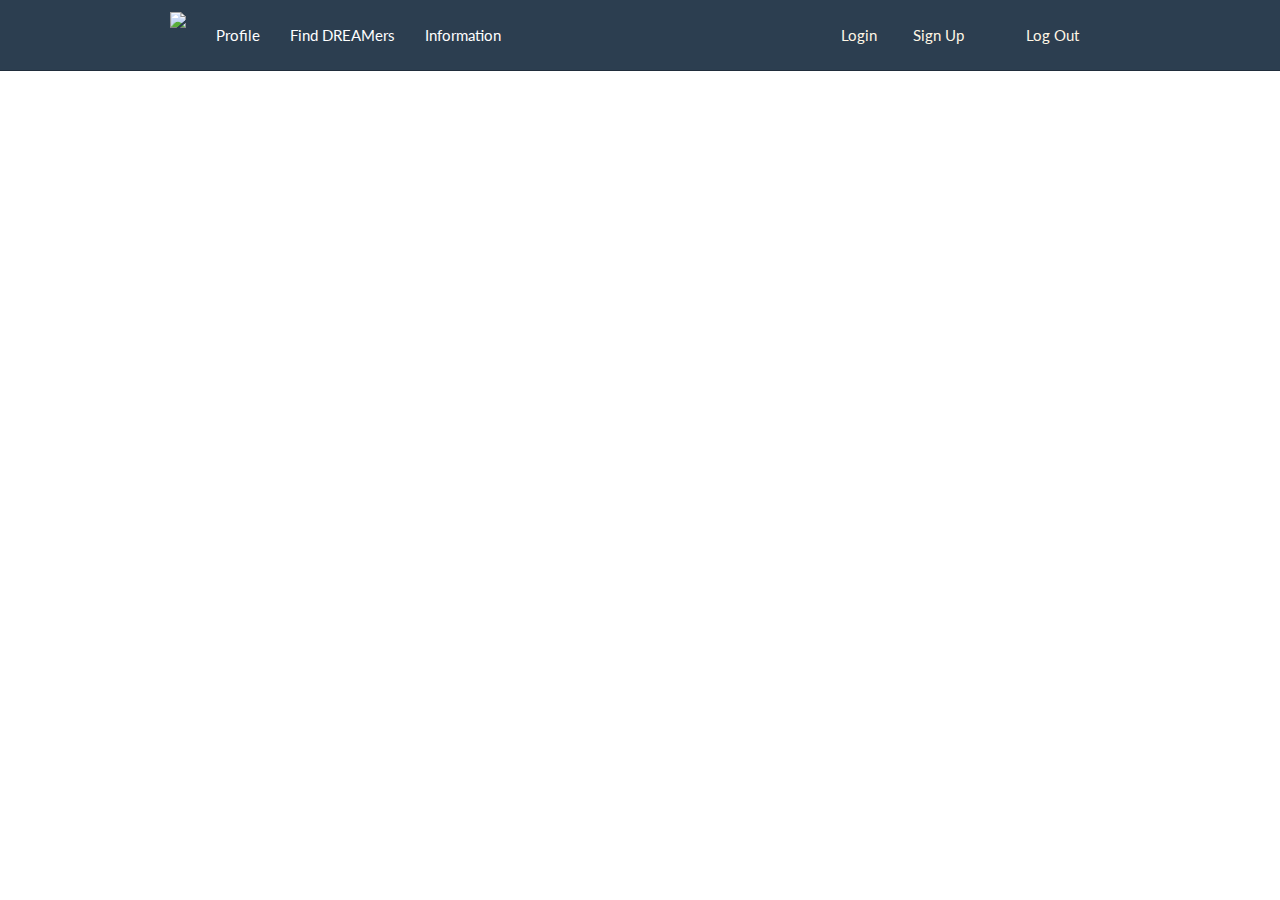
==== commit b2fc6a78: "removed about us link" ====
--- a/public/index.html
+++ b/public/index.html
@@ -33,8 +33,8 @@
 
   <!-- D3 -->
   <script src="http://d3js.org/d3.v3.min.js" charset="utf-8"></script>
-  <script src="js/d3.js"></script>
   <script src="js/d3.layout.cloud.js"></script>
+
 
   <!-- seed data -->
   <script src="/js/data.js"></script>
@@ -90,7 +90,6 @@
           <li ng-if="userLoggedIn"><a href="#profile/{{userId}}">Profile</a></li>
           <li ng-if="userLoggedIn"><a href="#search">Find DREAMers</a></li>
           <li><a href="#information">Information</a></li>
-          <li><a href="#about">About Us</a></li>
         </ul>
         <ng-switch on="userLoggedIn">
           <ul ng-switch-when="true" class="navbar-right navbar-form">
--- a/public/css/main.css
+++ b/public/css/main.css
@@ -191,10 +191,6 @@
 	filter: progid:DXImageTransform.Microsoft.gradient( startColorstr='#ffffff', endColorstr='#b5b5b5',GradientType=0 ); /* IE6-9 */
 }
 
-.col-xs-2 select {
-	background-color: #FFF;
-}
-
 .col-xs-7 .form-control {
 	border-radius: 0px 2px 2px 0px;
 }
@@ -243,4 +239,19 @@
 
 .arc text {
   text-shadow: 0 0 5px #ccc;
-}
+  z-index: 10;
+}
+.graph, .pieList {
+	display:inline-block;
+}
+
+.pieList {
+	position:	relative;
+	top: -41px;
+}
+
+.pie-chart {
+	color: grey;
+	position: relative;
+	top:10px;
+}